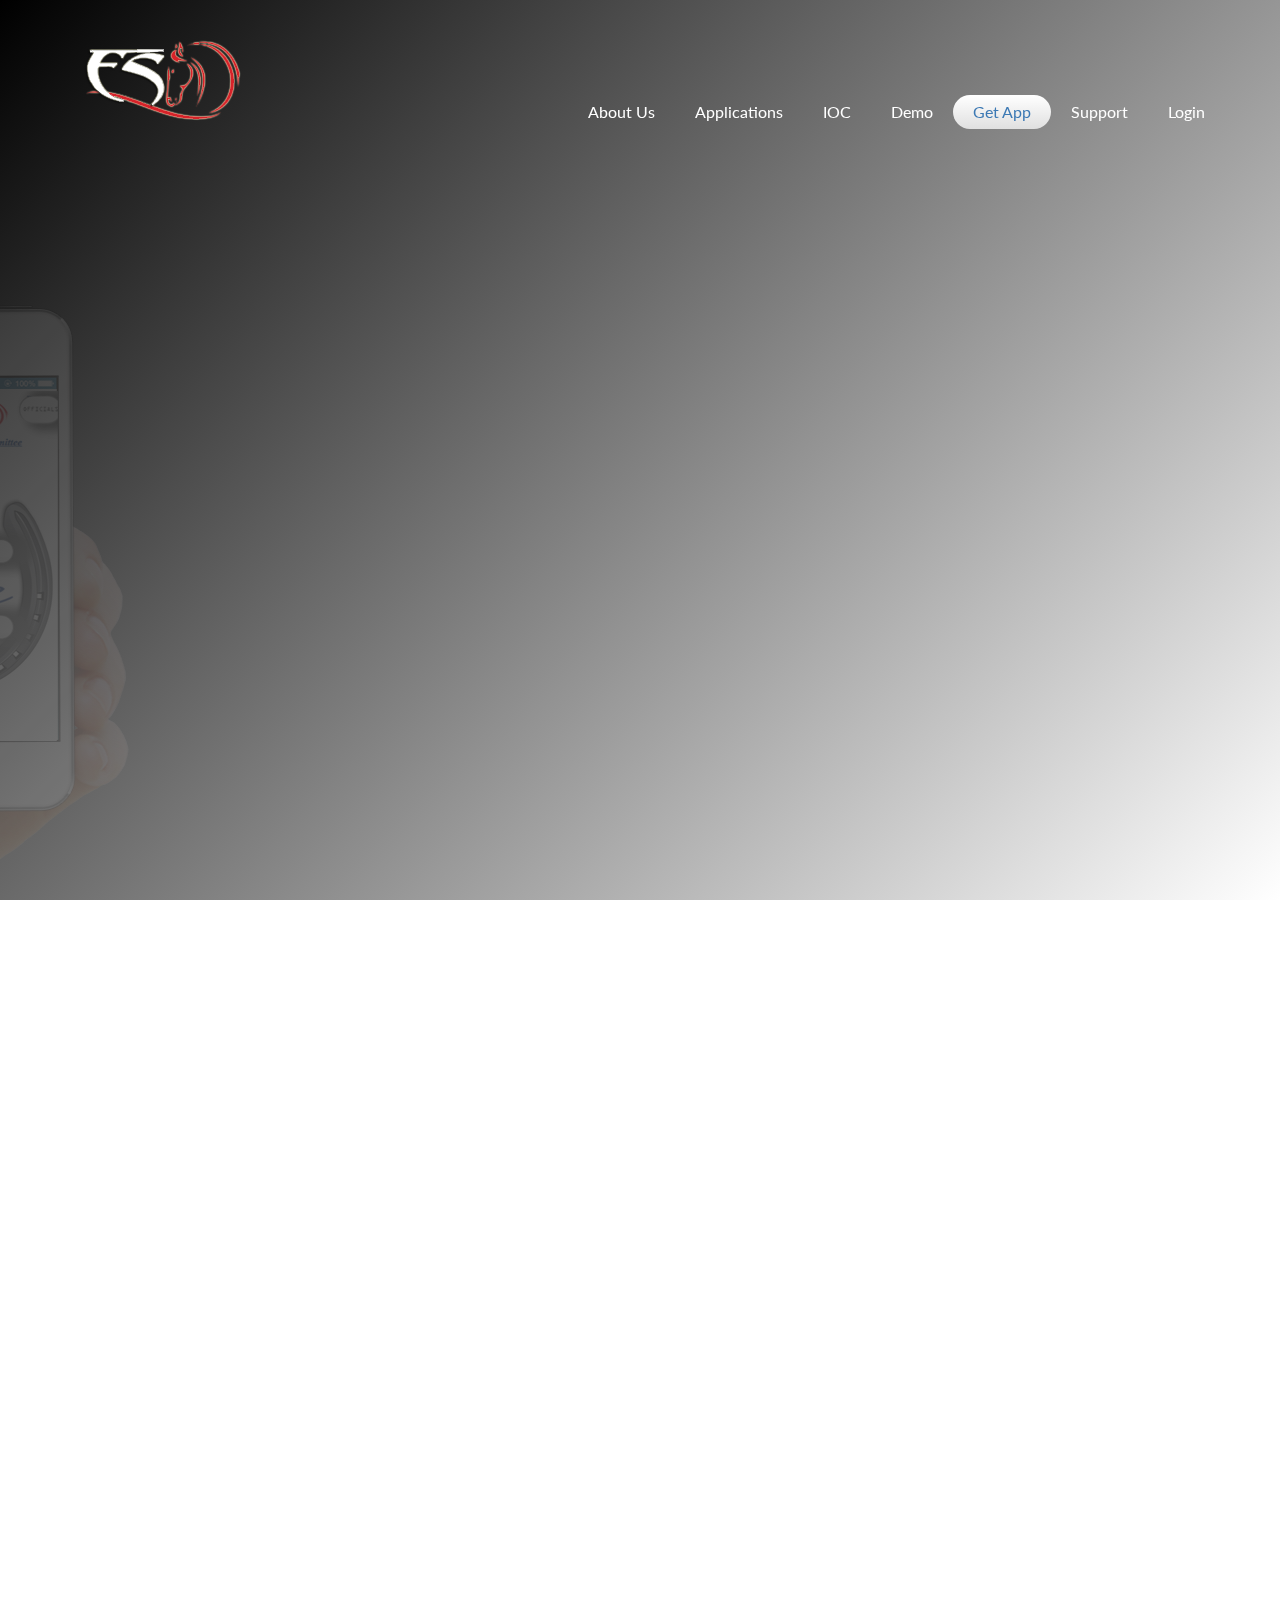
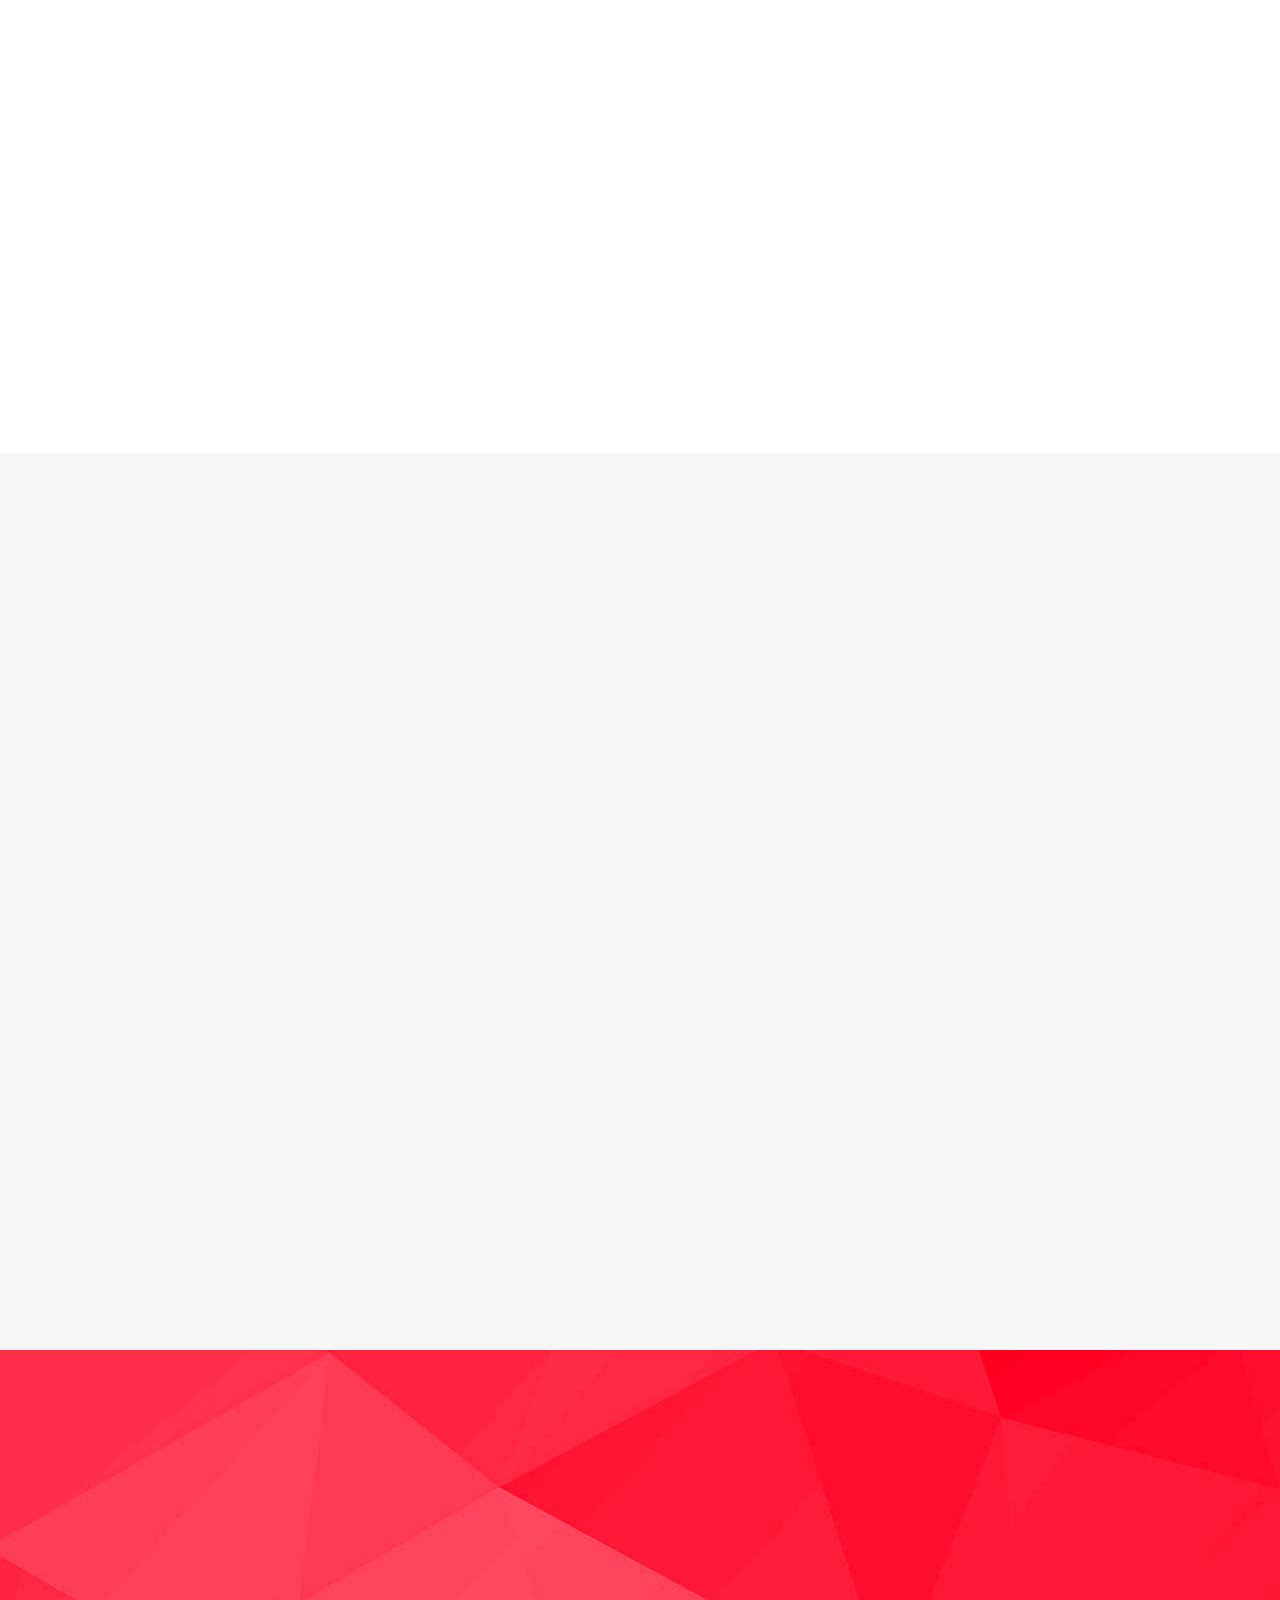
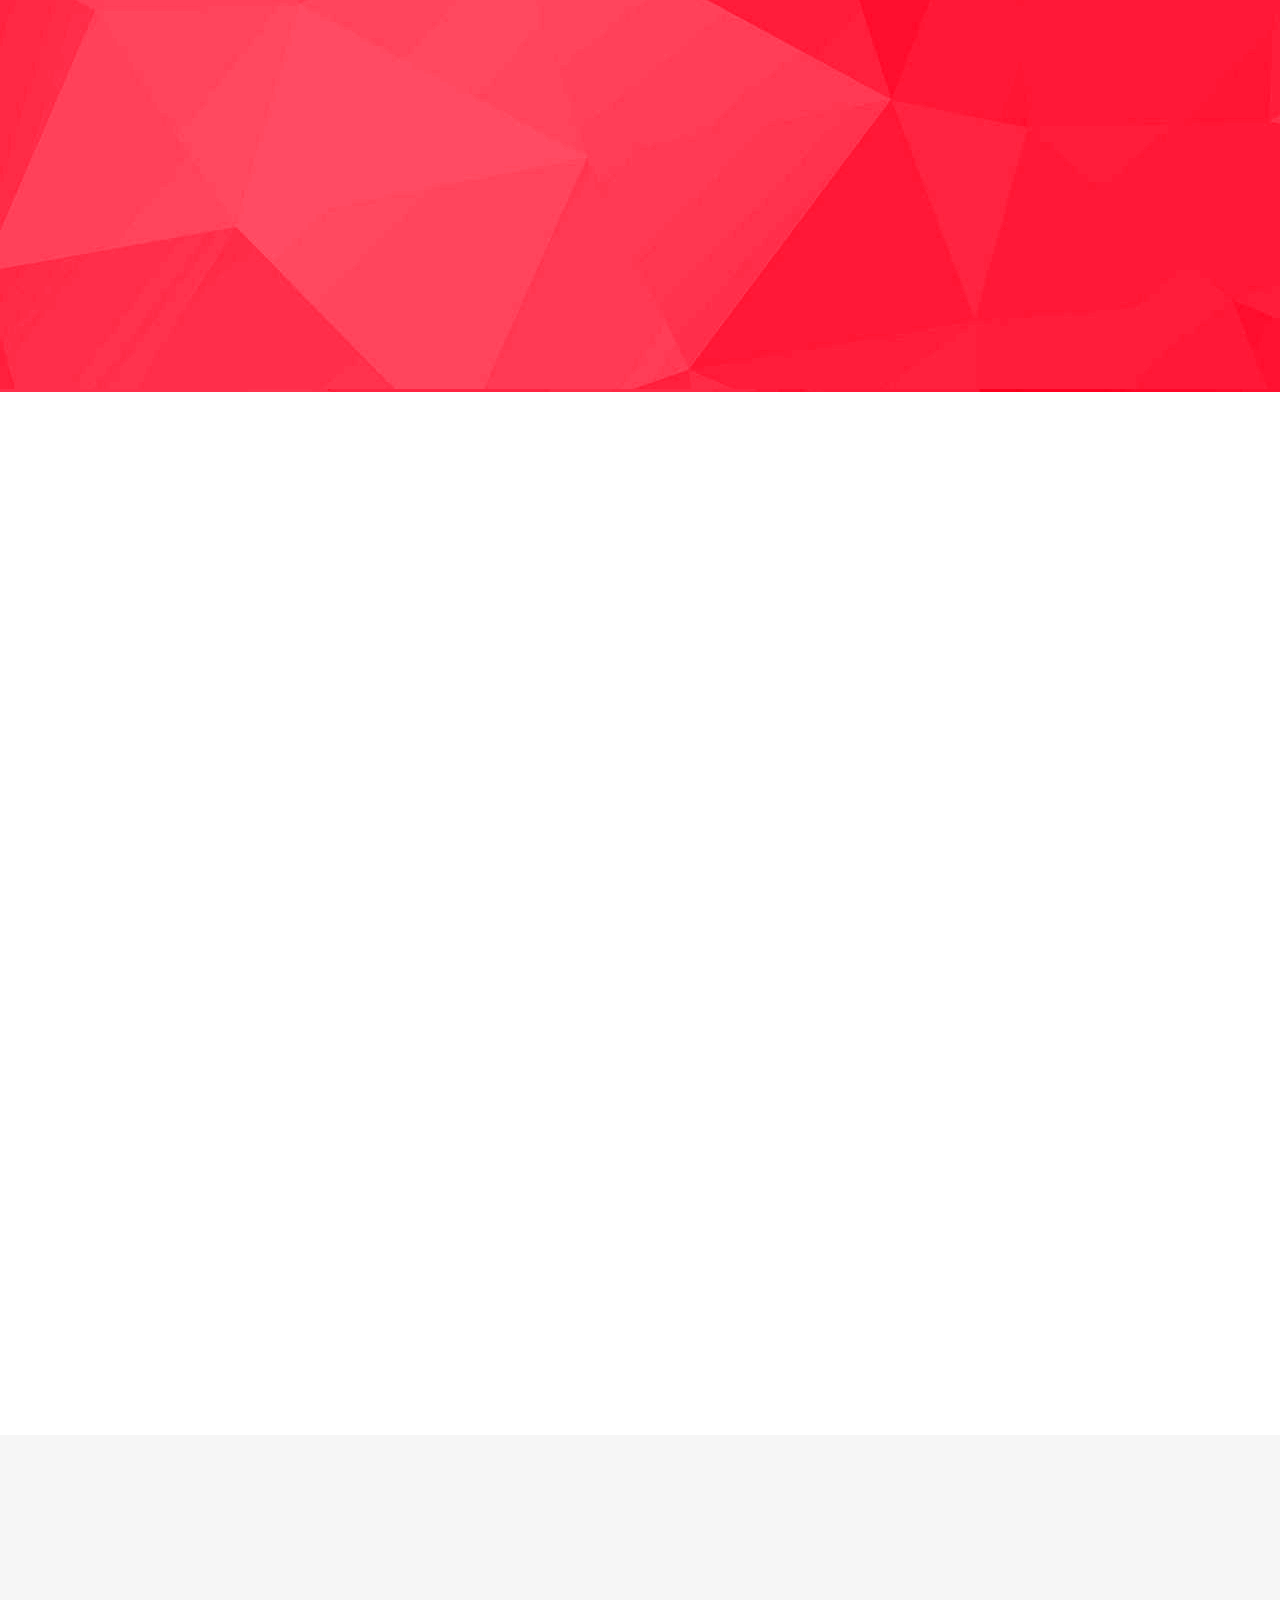
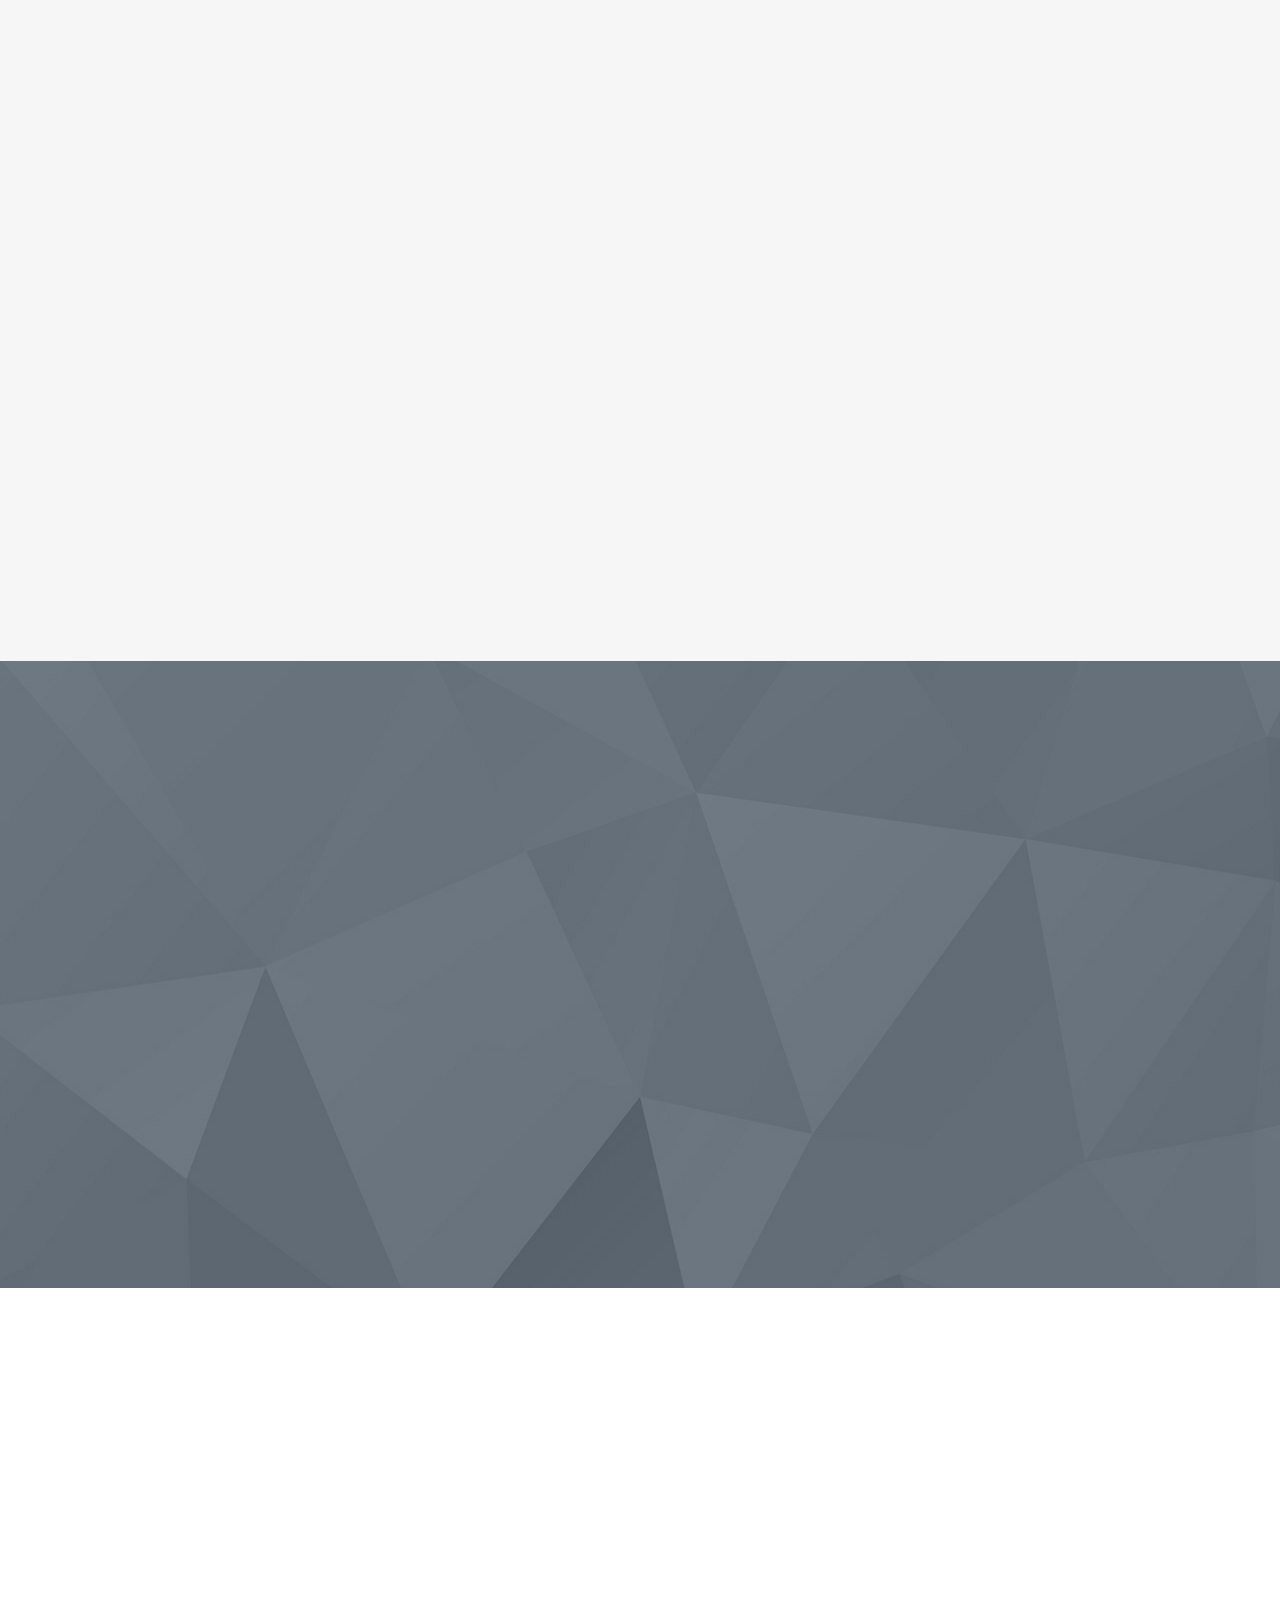
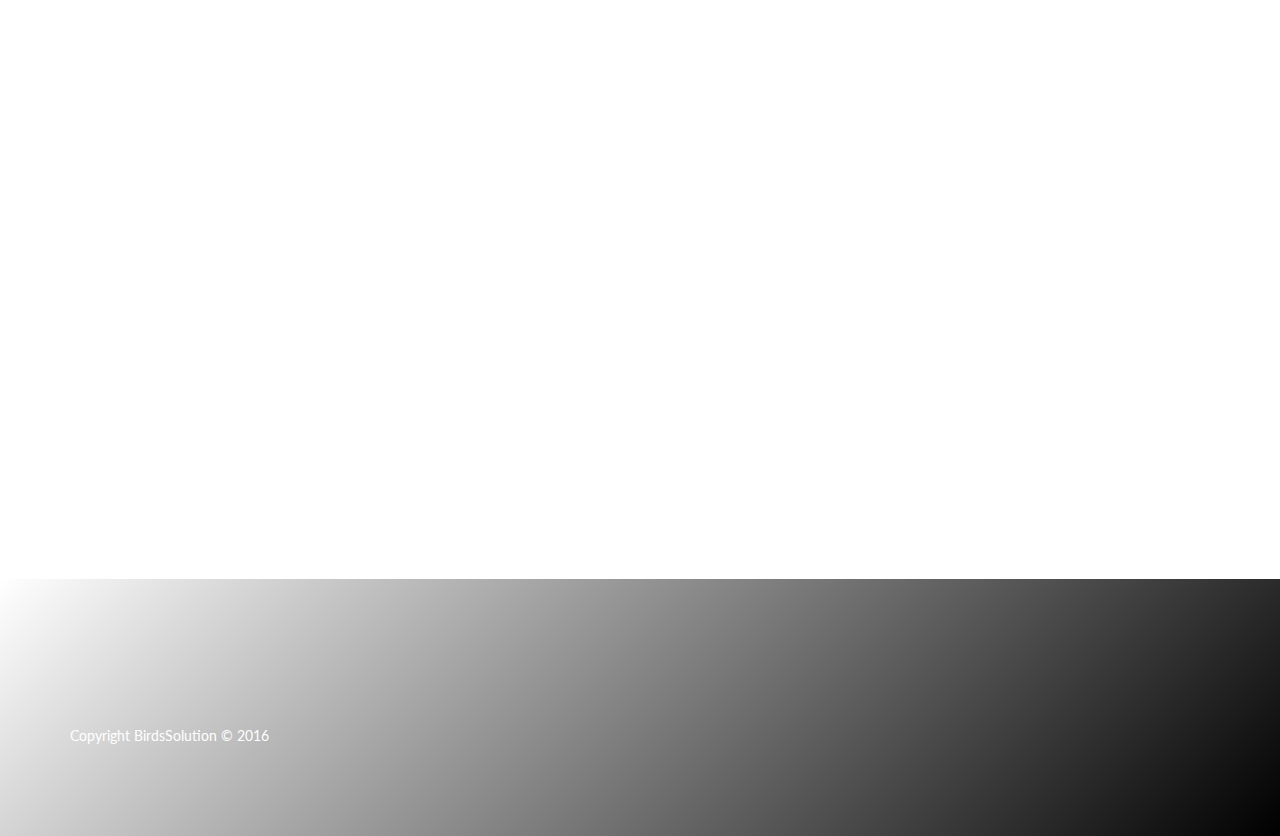
==== index.html @ c618cc0b "initialcommit" ====
<!doctype html>
<!--[if lt IE 7]><html lang="en" class="no-js ie6"><![endif]-->
<!--[if IE 7]><html lang="en" class="no-js ie7"><![endif]-->
<!--[if IE 8]><html lang="en" class="no-js ie8"><![endif]-->
<!--[if gt IE 8]><!-->
<html lang="en" class="no-js">
<!--<![endif]-->

<head>
    <meta charset="UTF-8">
    <title>Equine solutions</title>
    <meta name="viewport" content="width=device-width, initial-scale=1.0, maximum-scale=1.0, user-scalable=no">
    <meta http-equiv="X-UA-Compatible" content="IE=edge,chrome=1" />
    <link rel="shortcut icon" href="favicon.png">

    <link rel="stylesheet" href="css/bootstrap.css">
    
    <link rel="stylesheet" href="css/animate.css">
    <link rel="stylesheet" href="css/font-awesome.min.css">
    <link rel="stylesheet" href="css/slick.css">
    <link rel="stylesheet" href="js/rs-plugin/css/settings.css">

    <link rel="stylesheet" href="css/freeze.css">
    <style type="text/css">
    .no-js body .wrapper #about .container .row {
	text-align: justify;
}
    </style>
    <script type="text/javascript" src="js/modernizr.custom.32033.js"></script>

    <!--[if lt IE 9]>
      <script src="https://oss.maxcdn.com/libs/html5shiv/3.7.0/html5shiv.js"></script>
      <script src="https://oss.maxcdn.com/libs/respond.js/1.4.2/respond.min.js"></script>
    <![endif]-->
    
</head>

<body>

    <div class="pre-loader">
        <div class="load-con">
            <img src="img/freeze/logo.png" class="animated fadeInDown" alt="">
            <div class="spinner">
              <div class="bounce1"></div>
              <div class="bounce2"></div>
              <div class="bounce3"></div>
            </div>
        </div>
    </div>
   
    <header>
        
        <nav class="navbar navbar-default navbar-fixed-top" role="navigation">
                <div class="container">
                    <!-- Brand and toggle get grouped for better mobile display -->
                    <div class="navbar-header">
                        <button type="button" class="navbar-toggle" data-toggle="collapse" data-target="#bs-example-navbar-collapse-1">
                            <span class="fa fa-bars fa-lg"></span>
                        </button>
                        <a class="navbar-brand" href="index.html">
                            <img src="img/freeze/logo.png" alt="" class="logo">
                        </a>
                    </div>

                    <!-- Collect the nav links, forms, and other content for toggling -->
                    <div class="collapse navbar-collapse" id="bs-example-navbar-collapse-1">

                        <ul class="nav navbar-nav navbar-right">
                            <li><a href="#about">About Us</a>
                            </li>
                            <li><a href="#ioc">Applications</a>
                            </li>
                            <li class="dropdown"><a class="dropdown-toggle" data-toggle="dropdown">IOC</a>
                            <ul  class="dropdown-menu">
                            <li><a href="#features">IOC Features</a>
                            </li>
                            <li><a href="#reviews">IOC Shows</a>
                            </li>
                            <li><a href="#screens">IOC Screens</a>
                            </li>
                            </ul>
                            </li>
                            <li><a href="#demo">demo</a>
                            </li>
                            <li><a class="getApp" href="#getApp">get app</a>
                            </li>
                            <li><a href="#support">support</a>
                            </li>
                             <li><a href="ioc.myddns.me/fmi/webd/ioc" target="_blank">Login</a>
                            </li>
                        </ul>
                    </div>
                    <!-- /.navbar-collapse -->
                </div>
                <!-- /.container-->
        </nav>

        
        <!--RevSlider-->
        <div class="tp-banner-container">
            <div class="tp-banner" >
                <ul>
                    <!-- SLIDE  -->
                    <li data-transition="fade" data-slotamount="7" data-masterspeed="1500" >
                        <!-- MAIN IMAGE -->
                        <img src="img/transparent.png"  alt="slidebg1"  data-bgfit="cover" data-bgposition="left top" data-bgrepeat="no-repeat">
                        <!-- LAYERS -->
                        <!-- LAYER NR. 1 -->
                        <div class="tp-caption lfl fadeout hidden-xs"
                            data-x="left"
                            data-y="bottom"
                            data-hoffset="30"
                            data-voffset="0"
                            data-speed="500"
                            data-start="700"
                            data-easing="Power4.easeOut">
                            <img src="img/freeze/Slides/hand-freeze.png" alt="">
                        </div>

                        <div class="tp-caption lfl fadeout visible-xs"
                            data-x="left"
                            data-y="bottom"
                            data-hoffset="700"
                            data-voffset="0"
                            data-speed="500"
                            data-start="700"
                            data-easing="Power4.easeOut">
                            <img src="img/freeze/iphone-freeze.png" alt="">
                        </div>

                        <div class="tp-caption large_white_bold sft" data-x="550" data-y="center" data-hoffset="0" data-voffset="-80" data-speed="500" data-start="1200" data-easing="Power4.easeOut">
                            Equine
                        </div>
                        <div class="tp-caption large_white_light sfr" data-x="770" data-y="center" data-hoffset="0" data-voffset="-80" data-speed="500" data-start="1400" data-easing="Power4.easeOut">
                            Solutions
                        </div>
                        <div class="tp-caption large_white_light sfb" data-x="550" data-y="center" data-hoffset="0" data-voffset="0" data-speed="1000" data-start="1500" data-easing="Power4.easeOut">
                            
                        </div>

                        <div class="tp-caption sfb hidden-xs" data-x="550" data-y="center" data-hoffset="0" data-voffset="85" data-speed="1000" data-start="1700" data-easing="Power4.easeOut">
                            <a href="#about" class="btn btn-primary inverse btn-lg">LEARN MORE</a>
                        </div>
                  

                    </li>
                    <!-- SLIDE 2 -->
                    <li data-transition="zoomout" data-slotamount="7" data-masterspeed="1000" >
                        <!-- MAIN IMAGE -->
                        <img src="img/transparent.png"  alt="slidebg1"  data-bgfit="cover" data-bgposition="left top" data-bgrepeat="no-repeat">
                        <!-- LAYERS -->
                        <!-- LAYER NR. 1 -->
                        <div class="tp-caption lfb fadeout hidden-xs"
                            data-x="center"
                            data-y="center"
                            data-hoffset="0"
                            data-voffset="0"
                            data-speed="1000"
                            data-start="700"
                            data-easing="Power4.easeOut">
                            <img src="img/freeze/Slides/freeze-slide2.png" alt="">
                        </div>

                        
                        <div class="tp-caption large_white_light sft" data-x="left" data-y="250" data-hoffset="0" data-voffset="0" data-speed="1000" data-start="1400" data-easing="Power4.easeOut">
                         <p> Our Partner Success</p> 
                        </div>
                           <div  class="tp-caption sfb hidden-xs" data-x="700" data-y="center" data-hoffset="0" data-voffset="85" data-speed="1000" data-start="1700" data-easing="Power4.easeOut">
                            <a href="www.serc.ae" target="_blank" class="btn btn-primary inverse btn-lg">LEARN MORE</a>
                        </div>
                        
                    </li>

                    <!-- SLIDE 3 -->
                    <li data-transition="zoomout" data-slotamount="7" data-masterspeed="1000" >
                        <!-- MAIN IMAGE -->
                        <img src="img/freeze/Slides/black-horse-png-19.png" alt="slidebg1"  data-bgfit="cover" data-bgposition="left top" data-bgrepeat="no-repeat">
                        <!-- LAYERS -->
                        <!-- LAYER NR. 1 -->
                 
                   
 
                        <div class="tp-caption lfb visible-xs" data-x="center" data-y="center" data-hoffset="0" data-voffset="400" data-speed="1000" data-start="1200" data-easing="Power4.easeOut">
                            
                        </div>

                        
                        <div class="tp-caption mediumlarge_light_white sfl hidden-xs" data-x="left" data-y="center" data-hoffset="0" data-voffset="-50" data-speed="1000" data-start="1000" data-easing="Power4.easeOut">
                          All in one to Manage & Monitor your show 
                        </div>
                        <div class="tp-caption mediumlarge_light_white sft hidden-xs" data-x="left" data-y="center" data-hoffset="0" data-voffset="0" data-speed="1000" data-start="1200" data-easing="Power4.easeOut">
                          In Smart, Effictive & Efficient way
                        </div>
                    

                        <div class="tp-caption lfl hidden-xs" data-x="left" data-y="center" data-hoffset="0" data-voffset="160" data-speed="1000" data-start="1800" data-easing="Power4.easeOut">
                           
                        </div>
                        
                        
                    </li>
                    
                </ul>
            </div>
        </div>


    </header>


    <div class="wrapper">

        

        <section id="about">
            <div class="container">
                
                <div class="section-heading scrollpoint sp-effect3">
                    <h1>About Us</h1>
                    <div class="divider"></div>
                 <p>  Equine Solutions was established in 2014 in Cairo, Egypt to develop software and applications to serve the equine field in administration. It was founded by a group of equestrians with more than 20 years professional experience in organising equestrian events and managing sports affairs. Our mission is offering new technologies packed with excellent quality of support to serve those in Sport Management (Shows organising, Federations, Clubs & Riders). Our VISION is to get rid of paperwork and switch to the paperless environment via this flagship technology.
 </p>
                </div>

                <div class="row">
             


                  <div  id="ioc" class="col-md-4 col-sm-4 col-xs-6">
                        <div class="about-item scrollpoint sp-effect2">
                            <i class="fa fa-download fa-2x"></i>
                            <h3>IOC</h3>
                            <p>This system covers the smallest details in the art of administrating the International Equestrian Championships. The systems stages are that of pure simplicity negating the need for experts and eradicating the possibility of errors. 
FEI imported entry though to the veterinary inspection and rider declarations to the start list order and results reports including prize money calculations to facilitate show tracking. <br>
The mobile app keeps organisers and riders updated by self login managing accounts from the show. 
IOC complies with all FEI articles so just one step to select an article and it will calculate the results and prize money. With printable statements for each rider via the finance module and sell your service and products to the riders in easy controllable way


</p>
                        </div>
                    </div>
                    
                    <div class="col-md-4 col-sm-4 col-xs-6" >
                        <div class="about-item scrollpoint sp-effect5">
                            <i class="fa fa-users fa-2x"></i>
                            <h3>INF</h3>
                            <p>This application is designed specifically to manage the affairs of the Federation, Clubs and to organise the calendar of National competitions. <br>
Starting from registration of Clubs, horses, Officials and riders to publishing the league calendars and tracking every detail regarding horses data, riders and officials enabling publishing of results, league points and ranking online and handling all financials of competitions from subscription fees and all other services offered by the Federation. It is a web based and can be accessed by any internet user. The Application can be downloaded across all mobile platforms.
</p>
                        </div>
                    </div>
                     <div class="col-md-4 col-sm-4 col-xs-6" >
                        <div class="about-item scrollpoint sp-effect5">
                            <i class="fa fa-mobile fa-2x"></i>
                            <h3>Smart Stable</h3>
                            <p>Designed for equestrian clubs and centers that provide stabling for horses and offer products and services for owners such as veterinary treatment, feed…etc. 
You can create an account for each client so you can communicate and monitor accurate detailed information for transactions (products, services & livery). <br>
It enables the Club Manager to track and operate in-house livery availability, dates of departure and arrivals. It is easy to use reducing the need for experts with accurate printable reports for each account.
</p>
                        </div>
                    </div>
                  </div>
            </div>
        </section>

        <section id="features">
            <div class="container">
                <div class="section-heading scrollpoint sp-effect3">
                    <h1> IOC Features</h1>
                    <div class="divider"></div>
                    <p>Learn more about this feature packed App</p>
                </div>
                <div class="row">
                    <div class="col-md-4 col-sm-4 scrollpoint sp-effect1">
                        <div class="media media-left feature">
                            <a class="pull-right">
                                <i class="fa fa-cogs fa-2x"></i>
                            </a>
                            <div class="media-body">
                                <h3 class="media-heading">Easy set up</h3>
                            </div>
                        </div>
                        <div class="media media-left feature">
                            <a class="pull-right" >
                                <i class="fa fa-envelope fa-2x"></i>
                            </a>
                            <div class="media-body">
                                <h3 class="media-heading">Friendly interface</h3>
                            </div>
                        </div>
                        <div class="media media-left feature">
                            <a class="pull-right" >
                                <i class="fa fa-users fa-2x"></i>
                            </a>
                            <div class="media-body">
                                <h3 class="media-heading">No More paper</h3>
                            </div>
                        </div>
                        <div class="media media-left feature">
                            <a class="pull-right" >
                                <i class="fa fa-comments fa-2x"></i>
                            </a>
                            <div class="media-body">
                                <h3 class="media-heading">All conected </h3>
                            </div>
                        </div>
                        <div class="media media-left feature">
                            <a class="pull-right">
                                <i class="fa fa-calendar fa-2x"></i>
                            </a>
                            <div class="media-body">
                                <h3 class="media-heading">ALl FEI Rules </h3>
                            </div>
                        </div>
                    </div>
                    <div class="col-md-4 col-sm-4" >
                        <img src="img/freeze/iphone-freeze.png" class="img-responsive scrollpoint sp-effect5" alt="">
                    </div>
                    <div class="col-md-4 col-sm-4 scrollpoint sp-effect2">
                        <div class="media feature">
                            <a class="pull-left">
                                <i class="fa fa-map-marker fa-2x"></i>
                            </a>
                            <div class="media-body">
                                <h3 class="media-heading">Declaration through Mobile Application</h3>
                            </div>
                        </div>
                        <div class="media feature">
                            <a class="pull-left" >
                                <i class="fa fa-film fa-2x"></i>
                            </a>
                            <div class="media-body">
                                <h3 class="media-heading">Vet Inspection on IPAD</h3>
                            </div>
                        </div>
                        <div class="media feature">
                            <a class="pull-left">
                                <i class="fa fa-compass fa-2x"></i>
                            </a>
                            <div class="media-body">
                                <h3 class="media-heading">Track your Show by your phone</h3>
                            </div>
                        </div>
                        <div class="media feature">
                            <a class="pull-left" >
                                <i class="fa fa-picture-o fa-2x"></i>
                            </a>
                            <div class="media-body">
                                <h3 class="media-heading">Full Financial System </h3>
                            </div>
                        </div>
                        <div class="media active feature">
                            <a class="pull-left">
                                <i class="fa fa-plus fa-2x"></i>
                            </a>
                            <div class="media-body">
                                <h3 class="media-heading">And much more!</h3>
                            </div>
                        </div>
                    </div>
                </div>
            </div>
        </section>

        <section id="reviews">
            <div class="container">
                <div class="section-heading inverse scrollpoint sp-effect3">
                    <h1>IOC Shows</h1>
                    <div class="divider"></div>
                    <p>Shows we Operated</p>
                </div>
                <div class="row">
                    <div class="col-md-10 col-md-push-1 scrollpoint sp-effect3">
                        <div class="review-filtering">
                            <div class="review">
                                <div class="row">
                                    <div class="col-md-2">
                                        <div class="review-person">
                                            <img src="img/_8903969.png" alt="" class="img-responsive">
                                        </div>
                                    </div>
                                    <div class="col-md-10">
                                        <div class="review-comment">
                                            <h3>AL Ain International Show Jumping
CSI 3* W & CSI 1* </h3>
                                            <p>
                                               4- 6 February   2016
                                               
                                            </p>
                                        </div>
                                    </div>
                                </div>
                            </div>
                            <div class="review rollitin">
                                <div class="row">
                                    <div class="col-md-2">
                                        <div class="review-person">
                                            <img src="img/________5867190.jpg" alt="" class="img-responsive">
                                        </div>
                                    </div>
                                    <div class="col-md-10">
                                        <div class="review-comment">
                                            <h3>Sharjah Tour  -Sharjah Ruler Cup  CSI 3* , CSI 1* , CSI J Cat A , CSI 1* YH & CSI CH- A </h3>
                                            <p>
                                                21- 23 January  2016
                                              
                                            </p>
                                        </div>
                                    </div>
                                </div>
                            </div>
                            <div class="review rollitin">
                                <div class="row">
                                    <div class="col-md-2">
                                        <div class="review-person">
                                            <img src="img/________5867190.jpg" alt="" class="img-responsive">
                                        </div>
                                    </div>
                                    <div class="col-md-10">
                                        <div class="review-comment">
                                            <h3>Sharjah Tour  - CSI 3*W , CSI 1* , CSI J Cat A ,& CSI CH CSI 1* YH </h3>
                                            <p>
                                               14- 16 January  2016
                                              
                                            </p>
                                        </div>
                                    </div>
                                </div>
                            </div>
                            <div class="review rollitin">
                                <div class="row">
                                    <div class="col-md-2">
                                        <div class="review-person">
                                            <img src="img/___2515303.png" alt="" class="img-responsive">
                                        </div>
                                    </div>
                                    <div class="col-md-10">
                                        <div class="review-comment">
                                            <h3>Abu Dhabi 2016 CSI3*W  , CSI 1* YH  & CSI J Cat A- 7 Jan.</h3>
                                            <p>
                                               16 - 9 January 2016 
                                              
                                            </p>
                                        </div>
                                    </div>
                                </div>
                            </div>
                            <div class="review rollitin">
                                <div class="row">
                                    <div class="col-md-2">
                                        <div class="review-person">
                                            <img src="img/________5867190.jpg" alt="" class="img-responsive">
                                        </div>
                                    </div>
                                    <div class="col-md-10">
                                        <div class="review-comment">
                                            <h3>Sharjah Tour  
CSI2*  & CSI 1* YH - 31 Dec.</h3>
                                            <p>
                                               15 - 2 January 2016 
                                              
                                            </p>
                                        </div>
                                    </div>
                                </div>
                            </div>
                            <div class="review rollitin">
                                <div class="row">
                                    <div class="col-md-2">
                                        <div class="review-person">
                                            <img src="img/__1450938236 (1).png" alt="" class="img-responsive">
                                        </div>
                                    </div>
                                    <div class="col-md-10">
                                        <div class="review-comment">
                                            <h3>Al Ain Show Jumping Cup 2015 
CSI2</h3>
                                            <p>
                                                2015
                                              
                                            </p>
                                        </div>
                                    </div>
                                </div>
                            </div>
                            <div class="review rollitin">
                                <div class="row">
                                    <div class="col-md-2">
                                        <div class="review-person">
                                            <img src="img/__1232215.jpg" alt="" class="img-responsive">
                                        </div>
                                    </div>
                                    <div class="col-md-10">
                                        <div class="review-comment">
                                            <h3>Kingdom Of Saudi Arabia International Show Jumping Championship   
CSI5*W 2015</h3>
                                            <p>
                                               2-5 December 2015
                                              
                                            </p>
                                        </div>
                                    </div>
                                </div>
                            </div>
                            <div class="review rollitin">
                                <div class="row">
                                    <div class="col-md-2">
                                        <div class="review-person">
                                            <img src="img/__1232215.jpg" alt="" class="img-responsive">
                                        </div>
                                    </div>
                                    <div class="col-md-10">
                                        <div class="review-comment">
                                            <h3>Kingdom Of Saudi Arabia International Show Jumping Championship
CSI3*W  & CSI J 2015</h3>
                                            <p>
                                                25-28 November 2015
                                              
                                            </p>
                                        </div>
                                    </div>
                                </div>
                            </div>
                            
                            <div class="review rollitin">
                                <div class="row">
                                    <div class="col-md-2">
                                        <div class="review-person">
                                            <img src="img/__6942242.jpg" alt="" class="img-responsive">
                                        </div>
                                    </div>
                                    <div class="col-md-10">
                                        <div class="review-comment">
                                            <h3>Sharjah Tour - Sharjah Ruler Cup 
CSI 3* , CSI 1* , CSI J-B & CSI YH </h3>
                                            <p>
                                                22 -24 January 2015
                                               
                                            </p>
                                        </div>
                                    </div>
                                </div>
                            </div>
                        </div>
                    </div>
                </div>
            </div>
        </section>

        <section id="screens">
            <div class="container">

                <div class="section-heading scrollpoint sp-effect3">
                    <h1>IOC Application</h1>
                    <div class="divider"></div>
                    <p>See what’s included in the App</p>
                </div>

                <div class="filter scrollpoint sp-effect3">
                    <a href="javascript:void(0)" class="button js-filter-all active">All Screens</a>
                    <a href="javascript:void(0)" class="button js-filter-one">Declaration</a>
                    <a href="javascript:void(0)" class="button js-filter-two">Vet Check</a>
                    <a href="javascript:void(0)" class="button js-filter-three">Reports</a>
                    
                </div>
                <div class="slider filtering scrollpoint sp-effect5" >
                    <div class="one">
                        <img class="img-responsive" src="img/freeze/screens/profile.jpg" alt="">
                        <h4>Profile Page</h4>
                    </div>
                    <div class="two">
                        <img class="img-responsive" src="img/vet/vet1.jpg" alt="">
                        <h4>Vet. Check</h4>
                    </div>
                    <div class="three">
                        <img class="img-responsive" class="img-responsive" src="img/rep/rep.jpg" alt="">
                        <h4>Start list</h4>
                    </div>
                   
                    <div class="two">
                        <img class="img-responsive" src="img/vet/vet2.jpg" alt="">
                        <h4>Check Report</h4>
                    </div>
               
                    <div class="one">
                        <img class="img-responsive" src="img/dec/mobile1.jpg" alt="">
                        <h4>User Login</h4>
                    </div>
                    
                    <div class="three">
                        <img class="img-responsive" src="img/rep/rep1.jpg" alt="">
                        <h4>Score Sheet</h4>
                    </div>
                    <div class="one">
                        <img class="img-responsive"  src="img/dec/mobile3.jpg"  alt="">
                        <h4>Declaration</h4>
                    </div>
                    <div class="three">
                        <img class="img-responsive" src="img/rep/rep2.jpg" alt="">
                        <h4>Results</h4>
                    </div>
                    <div class="three">
                        <img class="img-responsive" src="img/rep/rep3.jpg" alt="">
                        <h4> Prize Money</h4>
                    </div>
                    
                     <div class="three">
                        <img class="img-responsive" src="img/rep/rep4.jpg" alt="">
                        <h4>Rider statment</h4>
                    </div>
                    <div class="three">
                        <img class="img-responsive" src="img/rep/rep5.jpg" alt="">
                        <h4>Invoice</h4>
                    </div>
                </div>
                
            </div>
        </section>

        <section id="demo">
            <div class="container">
                <div class="section-heading scrollpoint sp-effect3">
                    <h1>Demo</h1>
                    <div class="divider"></div>
                    <p>Take a closer look in more detail</p>
                </div>
                <div class="row">
                    <div class="col-md-8 col-md-offset-2 scrollpoint sp-effect2">
                        <div class="video-container" >
                            <iframe src="https://www.youtube.com/embed/Rtfn_AVfq6Y" frameborder="0" allowfullscreen></iframe>
                        </div>
                    </div>
                </div>
            </div>
        </section>

        <section id="getApp">
            <div class="container-fluid">
                <div class="section-heading inverse scrollpoint sp-effect3">
                    <h1>Get App</h1>
                    <div class="divider"></div>
                    <p>We make equestrian competitions simple</p>
                </div>
                
                <div class="row">
                    <div class="col-md-12">
                        <div class="hanging-phone scrollpoint sp-effect2 hidden-xs">
                            <img src="img/freeze/freeze-angled2.png" alt="">
                        </div>
                        <div class="platforms">
                            <a href="http://d2wuvg8krwnvon.cloudfront.net/appfile/160c5ff866f0.apk" class="btn btn-primary inverse scrollpoint sp-effect1">
                                <i class="fa fa-android fa-3x pull-left"></i>
                                <span>Download for</span><br>
                                <b>Android</b>
                            </a>
                            
                                <a href="http://snappy.appypie.com/user/download-plist/appId/160c5ff866f0
" class="btn btn-primary inverse scrollpoint sp-effect2">
                                    <i class="fa fa-apple fa-3x pull-left"></i>
                                    <span>Download for</span><br>
                                    <b>Apple IOS</b>
                                </a>
                        </div>

                    </div>
                </div>

                

            </div>
        </section>

        <section id="support" class="doublediagonal">
            <div class="container">
                <div class="section-heading scrollpoint sp-effect3">
                    <h1>Support</h1>
                    <div class="divider"></div>
                    <p>For more info and support, contact us!</p>
                </div>
                <div class="row">
                    <div class="col-md-12">
                        <div class="row">
                            <div class="col-md-8 col-sm-8 scrollpoint sp-effect1">
                               <iframe src="https://www.google.com/maps/embed?pb=!1m18!1m12!1m3!1d3453.0696492683114!2d31.319822315115562!3d30.063537981875317!2m3!1f0!2f0!3f0!3m2!1i1024!2i768!4f13.1!3m3!1m2!1s0x0%3A0x0!2zMzDCsDAzJzQ4LjciTiAzMcKwMTknMTkuMiJF!5e0!3m2!1sen!2seg!4v1478440306553" width="600" height="450" frameborder="0" style="border:0" allowfullscreen></iframe>
                            </div>
                            <div class="col-md-4 col-sm-4 contact-details scrollpoint sp-effect2">
                                <div class="media">
                                    <a class="pull-left" href="#" >
                                        <i class="fa fa-map-marker fa-2x"></i>
                                    </a>
                                    <div class="media-body">
                                        <h4 class="media-heading">52 Yousef Abas St, Nasr City, Cairo, EGYPT. 1st Floor Office no.12</h4>
                                    </div>
                                </div>
                                <div class="media">
                                    <a class="pull-left" href="#" >
                                        <i class="fa fa-envelope fa-2x"></i>
                                    </a>
                                    <div class="media-body">
                                        <h4 class="media-heading">
                                            <a href="mailto:ioc@equine-solutions.com">ioc@equine-solutions.com</a>
                                        </h4>
                                    </div>
                                </div>
                            </div>
                        </div>
                    </div>
                </div>
            </div>
        </section>

        <footer>
            <div class="container">
                <a href="#" class="scrollpoint sp-effect3">
                    <img src="img/freeze/logo.png" alt="" class="logo">
                </a>
               
                <div class="rights">
                    <p>Copyright BirdsSolution &copy; 2016</p>
                  
                </div>
            </div>
        </footer>

    </div>
    <script src="js/jquery-1.11.1.min.js"></script>
    <script src="js/bootstrap.min.js"></script>
    <script src="js/slick.min.js"></script>
    <script src="js/placeholdem.min.js"></script>
    <script src="js/rs-plugin/js/jquery.themepunch.plugins.min.js"></script>
    <script src="js/rs-plugin/js/jquery.themepunch.revolution.min.js"></script>
    <script src="js/waypoints.min.js"></script>
    <script src="js/scripts.js"></script>

    <script>
        $(document).ready(function() {
            appMaster.preLoader();
        });
    </script>

</body>

</html>
---- js/rs-plugin/css/settings.css ----
/*-----------------------------------------------------------------------------

	-	Revolution Slider 4.1 Captions -

		Screen Stylesheet

version:   	1.4.5
date:      	27/11/13
author:		themepunch
email:     	info@themepunch.com
website:   	http://www.themepunch.com
-----------------------------------------------------------------------------*/



/*************************
	-	CAPTIONS	-
**************************/

.tp-hide-revslider,.tp-caption.tp-hidden-caption	{	visibility:hidden !important; display:none !important;}


.tp-caption { z-index:1; white-space:nowrap}

.tp-caption-demo .tp-caption	{	position:relative !important; display:inline-block; margin-bottom:10px; margin-right:20px !important;}


.tp-caption.whitedivider3px {

	color: #000000;
	text-shadow: none;
	background-color: rgb(255, 255, 255);
	background-color: rgba(255, 255, 255, 1);
	text-decoration: none;
	min-width: 408px;
	min-height: 3px;
	background-position: initial initial;
	background-repeat: initial initial;
	border-width: 0px;
	border-color: #000000;
	border-style: none;
}


.tp-caption.finewide_large_white {
color:#ffffff;
text-shadow:none;
font-size:60px;
line-height:60px;
font-weight:300;
font-family:"Open Sans", sans-serif;
background-color:transparent;
text-decoration:none;
text-transform:uppercase;
letter-spacing:8px;
border-width:0px;
border-color:rgb(0, 0, 0);
border-style:none;
}

.tp-caption.whitedivider3px {
color:#000000;
text-shadow:none;
background-color:rgb(255, 255, 255);
background-color:rgba(255, 255, 255, 1);
text-decoration:none;
font-size:0px;
line-height:0;
min-width:468px;
min-height:3px;
border-width:0px;
border-color:rgb(0, 0, 0);
border-style:none;
}

.tp-caption.finewide_medium_white {
color:#ffffff;
text-shadow:none;
font-size:37px;
line-height:37px;
font-weight:300;
font-family:"Open Sans", sans-serif;
background-color:transparent;
text-decoration:none;
text-transform:uppercase;
letter-spacing:5px;
border-width:0px;
border-color:rgb(0, 0, 0);
border-style:none;
}

.tp-caption.boldwide_small_white {
font-size:25px;
line-height:25px;
font-weight:800;
font-family:"Open Sans", sans-serif;
color:rgb(255, 255, 255);
text-decoration:none;
background-color:transparent;
text-shadow:none;
text-transform:uppercase;
letter-spacing:5px;
border-width:0px;
border-color:rgb(0, 0, 0);
border-style:none;
}

.tp-caption.whitedivider3px_vertical {
color:#000000;
text-shadow:none;
background-color:rgb(255, 255, 255);
background-color:rgba(255, 255, 255, 1);
text-decoration:none;
font-size:0px;
line-height:0;
min-width:3px;
min-height:130px;
border-width:0px;
border-color:rgb(0, 0, 0);
border-style:none;
}

.tp-caption.finewide_small_white {
color:#ffffff;
text-shadow:none;
font-size:25px;
line-height:25px;
font-weight:300;
font-family:"Open Sans", sans-serif;
background-color:transparent;
text-decoration:none;
text-transform:uppercase;
letter-spacing:5px;
border-width:0px;
border-color:rgb(0, 0, 0);
border-style:none;
}

.tp-caption.finewide_verysmall_white_mw {
font-size:13px;
line-height:25px;
font-weight:400;
font-family:"Open Sans", sans-serif;
color:#ffffff;
text-decoration:none;
background-color:transparent;
text-shadow:none;
text-transform:uppercase;
letter-spacing:5px;
max-width:470px;
white-space:normal !important;
border-width:0px;
border-color:rgb(0, 0, 0);
border-style:none;
}

.tp-caption.lightgrey_divider {
text-decoration:none;
background-color:rgb(235, 235, 235);
background-color:rgba(235, 235, 235, 1);
width:370px;
height:3px;
background-position:initial initial;
background-repeat:initial initial;
border-width:0px;
border-color:rgb(34, 34, 34);
border-style:none;
}

.tp-caption.finewide_large_white {
color: #FFF;
text-shadow: none;
font-size: 60px;
line-height: 60px;
font-weight: 300;
font-family: "Open Sans", sans-serif;
background-color: rgba(0, 0, 0, 0);
text-decoration: none;
text-transform: uppercase;
letter-spacing: 8px;
border-width: 0px;
border-color: #000;
border-style: none;
}

.tp-caption.finewide_medium_white {
color: #FFF;
text-shadow: none;
font-size: 34px;
line-height: 34px;
font-weight: 300;
font-family: "Open Sans", sans-serif;
background-color: rgba(0, 0, 0, 0);
text-decoration: none;
text-transform: uppercase;
letter-spacing: 5px;
border-width: 0px;
border-color: #000;
border-style: none;
}

.tp-caption.huge_red {
position:absolute;
color:rgb(223,75,107);
font-weight:400;
font-size:150px;
line-height:130px;
font-family: 'Oswald', sans-serif;
margin:0px;
border-width:0px;
border-style:none;
white-space:nowrap;
background-color:rgb(45,49,54);
padding:0px;
}

.tp-caption.middle_yellow {
position:absolute;
color:rgb(251,213,114);
font-weight:600;
font-size:50px;
line-height:50px;
font-family: 'Open Sans', sans-serif;
margin:0px;
border-width:0px;
border-style:none;
white-space:nowrap;
}

.tp-caption.huge_thin_yellow {
	position:absolute;
color:rgb(251,213,114);
font-weight:300;
font-size:90px;
line-height:90px;
font-family: 'Open Sans', sans-serif;
margin:0px;
letter-spacing: 20px;
border-width:0px;
border-style:none;
white-space:nowrap;
}

.tp-caption.big_dark {
position:absolute;
color:#333;
font-weight:700;
font-size:70px;
line-height:70px;
font-family:"Open Sans";
margin:0px;
border-width:0px;
border-style:none;
white-space:nowrap;
}

.tp-caption.medium_dark {
position:absolute;
color:#333;
font-weight:300;
font-size:40px;
line-height:40px;
font-family:"Open Sans";
margin:0px;
letter-spacing: 5px;
border-width:0px;
border-style:none;
white-space:nowrap;
}


.tp-caption.medium_grey {
position:absolute;
color:#fff;
text-shadow:0px 2px 5px rgba(0, 0, 0, 0.5);
font-weight:700;
font-size:20px;
line-height:20px;
font-family:Arial;
padding:2px 4px;
margin:0px;
border-width:0px;
border-style:none;
background-color:#888;
white-space:nowrap;
}

.tp-caption.small_text {
position:absolute;
color:#fff;
text-shadow:0px 2px 5px rgba(0, 0, 0, 0.5);
font-weight:700;
font-size:14px;
line-height:20px;
font-family:Arial;
margin:0px;
border-width:0px;
border-style:none;
white-space:nowrap;
}

.tp-caption.medium_text {
position:absolute;
color:#fff;
text-shadow:0px 2px 5px rgba(0, 0, 0, 0.5);
font-weight:700;
font-size:20px;
line-height:20px;
font-family:Arial;
margin:0px;
border-width:0px;
border-style:none;
white-space:nowrap;
}


.tp-caption.large_bold_white_25 {
font-size:55px;
line-height:65px;
font-weight:700;
font-family:"Open Sans";
color:#fff;
text-decoration:none;
background-color:transparent;
text-align:center;
text-shadow:#000 0px 5px 10px;
border-width:0px;
border-color:rgb(255, 255, 255);
border-style:none;
}

.tp-caption.medium_text_shadow {
font-size:25px;
line-height:25px;
font-weight:600;
font-family:"Open Sans";
color:#fff;
text-decoration:none;
background-color:transparent;
text-align:center;
text-shadow:#000 0px 5px 10px;
border-width:0px;
border-color:rgb(255, 255, 255);
border-style:none;
}

.tp-caption.large_text {
position:absolute;
color:#fff;
text-shadow:0px 2px 5px rgba(0, 0, 0, 0.5);
font-weight:700;
font-size:40px;
line-height:40px;
font-family:Arial;
margin:0px;
border-width:0px;
border-style:none;
white-space:nowrap;
}

.tp-caption.medium_bold_grey {
font-size:30px;
line-height:30px;
font-weight:800;
font-family:"Open Sans";
color:rgb(102, 102, 102);
text-decoration:none;
background-color:transparent;
text-shadow:none;
margin:0px;
padding:1px 4px 0px;
border-width:0px;
border-color:rgb(255, 214, 88);
border-style:none;
}

.tp-caption.very_large_text {
position:absolute;
color:#fff;
text-shadow:0px 2px 5px rgba(0, 0, 0, 0.5);
font-weight:700;
font-size:60px;
line-height:60px;
font-family:Arial;
margin:0px;
border-width:0px;
border-style:none;
white-space:nowrap;
letter-spacing:-2px;
}

.tp-caption.very_big_white {
position:absolute;
color:#fff;
text-shadow:none;
font-weight:800;
font-size:60px;
line-height:60px;
font-family:Arial;
margin:0px;
border-width:0px;
border-style:none;
white-space:nowrap;
padding:0px 4px;
padding-top:1px;
background-color:#000;
}

.tp-caption.very_big_black {
position:absolute;
color:#000;
text-shadow:none;
font-weight:700;
font-size:60px;
line-height:60px;
font-family:Arial;
margin:0px;
border-width:0px;
border-style:none;
white-space:nowrap;
padding:0px 4px;
padding-top:1px;
background-color:#fff;
}

.tp-caption.modern_medium_fat {
position:absolute;
color:#000;
text-shadow:none;
font-weight:800;
font-size:24px;
line-height:20px;
font-family:"Open Sans", sans-serif;
margin:0px;
border-width:0px;
border-style:none;
white-space:nowrap;
}

.tp-caption.modern_medium_fat_white {
position:absolute;
color:#fff;
text-shadow:none;
font-weight:800;
font-size:24px;
line-height:20px;
font-family:"Open Sans", sans-serif;
margin:0px;
border-width:0px;
border-style:none;
white-space:nowrap;
}

.tp-caption.modern_medium_light {
position:absolute;
color:#000;
text-shadow:none;
font-weight:300;
font-size:24px;
line-height:20px;
font-family:"Open Sans", sans-serif;
margin:0px;
border-width:0px;
border-style:none;
white-space:nowrap;
}

.tp-caption.modern_big_bluebg {
position:absolute;
color:#fff;
text-shadow:none;
font-weight:800;
font-size:30px;
line-height:36px;
font-family:"Open Sans", sans-serif;
padding:3px 10px;
margin:0px;
border-width:0px;
border-style:none;
background-color:#4e5b6c;
letter-spacing:0;
}

.tp-caption.modern_big_redbg {
position:absolute;
color:#fff;
text-shadow:none;
font-weight:300;
font-size:30px;
line-height:36px;
font-family:"Open Sans", sans-serif;
padding:3px 10px;
padding-top:1px;
margin:0px;
border-width:0px;
border-style:none;
background-color:#de543e;
letter-spacing:0;
}

.tp-caption.modern_small_text_dark {
position:absolute;
color:#555;
text-shadow:none;
font-size:14px;
line-height:22px;
font-family:Arial;
margin:0px;
border-width:0px;
border-style:none;
white-space:nowrap;
}

.tp-caption.boxshadow {
-moz-box-shadow:0px 0px 20px rgba(0, 0, 0, 0.5);
-webkit-box-shadow:0px 0px 20px rgba(0, 0, 0, 0.5);
box-shadow:0px 0px 20px rgba(0, 0, 0, 0.5);
}

.tp-caption.black {
color:#000;
text-shadow:none;
}

.tp-caption.noshadow {
text-shadow:none;
}

.tp-caption a {
color:#ff7302;
text-shadow:none;
-webkit-transition:all 0.2s ease-out;
-moz-transition:all 0.2s ease-out;
-o-transition:all 0.2s ease-out;
-ms-transition:all 0.2s ease-out;
}

.tp-caption a:hover {
color:#ffa902;
}

.tp-caption.thinheadline_dark {
position:absolute;
color:rgba(0,0,0,0.85);
text-shadow:none;
font-weight:300;
font-size:30px;
line-height:30px;
font-family:"Open Sans";
background-color:transparent;
}

.tp-caption.thintext_dark {
position:absolute;
color:rgba(0,0,0,0.85);
text-shadow:none;
font-weight:300;
font-size:16px;
line-height:26px;
font-family:"Open Sans";
background-color:transparent;
}

.tp-caption.medium_bg_red a {
	color: #fff;
    text-decoration: none;
}

.tp-caption.medium_bg_red a:hover {
	color: #fff;
    text-decoration: underline;
}

.tp-caption.smoothcircle {
font-size:30px;
line-height:75px;
font-weight:800;
font-family:"Open Sans";
color:rgb(255, 255, 255);
text-decoration:none;
background-color:rgb(0, 0, 0);
background-color:rgba(0, 0, 0, 0.498039);
padding:50px 25px;
text-align:center;
border-radius:500px 500px 500px 500px;
border-width:0px;
border-color:rgb(0, 0, 0);
border-style:none;
}

.tp-caption.largeblackbg {
font-size:50px;
line-height:70px;
font-weight:300;
font-family:"Open Sans";
color:rgb(255, 255, 255);
text-decoration:none;
background-color:rgb(0, 0, 0);
padding:0px 20px 5px;
text-shadow:none;
border-width:0px;
border-color:rgb(255, 255, 255);
border-style:none;
}

.tp-caption.largepinkbg {
position:absolute;
color:#fff;
text-shadow:none;
font-weight:300;
font-size:50px;
line-height:70px;
font-family:"Open Sans";
background-color:#db4360;
padding:0px 20px;
-webkit-border-radius:0px;
-moz-border-radius:0px;
border-radius:0px;
}

.tp-caption.largewhitebg {
position:absolute;
color:#000;
text-shadow:none;
font-weight:300;
font-size:50px;
line-height:70px;
font-family:"Open Sans";
background-color:#fff;
padding:0px 20px;
-webkit-border-radius:0px;
-moz-border-radius:0px;
border-radius:0px;
}

.tp-caption.largegreenbg {
position:absolute;
color:#fff;
text-shadow:none;
font-weight:300;
font-size:50px;
line-height:70px;
font-family:"Open Sans";
background-color:#67ae73;
padding:0px 20px;
-webkit-border-radius:0px;
-moz-border-radius:0px;
border-radius:0px;
}

.tp-caption.excerpt {
font-size:36px;
line-height:36px;
font-weight:700;
font-family:Arial;
color:#ffffff;
text-decoration:none;
background-color:rgba(0, 0, 0, 1);
text-shadow:none;
margin:0px;
letter-spacing:-1.5px;
padding:1px 4px 0px 4px;
width:150px;
white-space:normal !important;
height:auto;
border-width:0px;
border-color:rgb(255, 255, 255);
border-style:none;
}

.tp-caption.large_bold_grey {
font-size:60px;
line-height:60px;
font-weight:800;
font-family:"Open Sans";
color:rgb(102, 102, 102);
text-decoration:none;
background-color:transparent;
text-shadow:none;
margin:0px;
padding:1px 4px 0px;
border-width:0px;
border-color:rgb(255, 214, 88);
border-style:none;
}

.tp-caption.medium_thin_grey {
font-size:34px;
line-height:30px;
font-weight:300;
font-family:"Open Sans";
color:rgb(102, 102, 102);
text-decoration:none;
background-color:transparent;
padding:1px 4px 0px;
text-shadow:none;
margin:0px;
border-width:0px;
border-color:rgb(255, 214, 88);
border-style:none;
}

.tp-caption.small_thin_grey {
font-size:18px;
line-height:26px;
font-weight:300;
font-family:"Open Sans";
color:rgb(117, 117, 117);
text-decoration:none;
background-color:transparent;
padding:1px 4px 0px;
text-shadow:none;
margin:0px;
border-width:0px;
border-color:rgb(255, 214, 88);
border-style:none;
}

.tp-caption.lightgrey_divider {
text-decoration:none;
background-color:rgba(235, 235, 235, 1);
width:370px;
height:3px;
background-position:initial initial;
background-repeat:initial initial;
border-width:0px;
border-color:rgb(34, 34, 34);
border-style:none;
}

.tp-caption.large_bold_darkblue {
font-size:58px;
line-height:60px;
font-weight:800;
font-family:"Open Sans";
color:rgb(52, 73, 94);
text-decoration:none;
background-color:transparent;
border-width:0px;
border-color:rgb(255, 214, 88);
border-style:none;
}

.tp-caption.medium_bg_darkblue {
font-size:20px;
line-height:20px;
font-weight:800;
font-family:"Open Sans";
color:rgb(255, 255, 255);
text-decoration:none;
background-color:rgb(52, 73, 94);
padding:10px;
border-width:0px;
border-color:rgb(255, 214, 88);
border-style:none;
}

.tp-caption.medium_bold_red {
font-size:24px;
line-height:30px;
font-weight:800;
font-family:"Open Sans";
color:rgb(227, 58, 12);
text-decoration:none;
background-color:transparent;
padding:0px;
border-width:0px;
border-color:rgb(255, 214, 88);
border-style:none;
}

.tp-caption.medium_light_red {
font-size:21px;
line-height:26px;
font-weight:300;
font-family:"Open Sans";
color:rgb(227, 58, 12);
text-decoration:none;
background-color:transparent;
padding:0px;
border-width:0px;
border-color:rgb(255, 214, 88);
border-style:none;
}

.tp-caption.medium_bg_red {
font-size:20px;
line-height:20px;
font-weight:800;
font-family:"Open Sans";
color:rgb(255, 255, 255);
text-decoration:none;
background-color:rgb(227, 58, 12);
padding:10px;
border-width:0px;
border-color:rgb(255, 214, 88);
border-style:none;
}

.tp-caption.medium_bold_orange {
font-size:24px;
line-height:30px;
font-weight:800;
font-family:"Open Sans";
color:rgb(243, 156, 18);
text-decoration:none;
background-color:transparent;
border-width:0px;
border-color:rgb(255, 214, 88);
border-style:none;
}

.tp-caption.medium_bg_orange {
font-size:20px;
line-height:20px;
font-weight:800;
font-family:"Open Sans";
color:rgb(255, 255, 255);
text-decoration:none;
background-color:rgb(243, 156, 18);
padding:10px;
border-width:0px;
border-color:rgb(255, 214, 88);
border-style:none;
}

.tp-caption.grassfloor {
text-decoration:none;
background-color:rgba(160, 179, 151, 1);
width:4000px;
height:150px;
border-width:0px;
border-color:rgb(34, 34, 34);
border-style:none;
}

.tp-caption.large_bold_white {
font-size:58px;
line-height:60px;
font-weight:800;
font-family:"Open Sans";
color:rgb(255, 255, 255);
text-decoration:none;
background-color:transparent;
border-width:0px;
border-color:rgb(255, 214, 88);
border-style:none;
}

.tp-caption.medium_light_white {
font-size:30px;
line-height:36px;
font-weight:300;
font-family:"Open Sans";
color:rgb(255, 255, 255);
text-decoration:none;
background-color:transparent;
padding:0px;
border-width:0px;
border-color:rgb(255, 214, 88);
border-style:none;
}

.tp-caption.mediumlarge_light_white {
font-size:34px;
line-height:40px;
font-weight:300;
font-family:"Open Sans";
color:rgb(255, 255, 255);
text-decoration:none;
background-color:transparent;
padding:0px;
border-width:0px;
border-color:rgb(255, 214, 88);
border-style:none;
}

.tp-caption.mediumlarge_light_white_center {
font-size:34px;
line-height:40px;
font-weight:300;
font-family:"Open Sans";
color:#ffffff;
text-decoration:none;
background-color:transparent;
padding:0px 0px 0px 0px;
text-align:center;
border-width:0px;
border-color:rgb(255, 214, 88);
border-style:none;
}

.tp-caption.medium_bg_asbestos {
font-size:20px;
line-height:20px;
font-weight:800;
font-family:"Open Sans";
color:rgb(255, 255, 255);
text-decoration:none;
background-color:rgb(127, 140, 141);
padding:10px;
border-width:0px;
border-color:rgb(255, 214, 88);
border-style:none;
}

.tp-caption.medium_light_black {
font-size:30px;
line-height:36px;
font-weight:300;
font-family:"Open Sans";
color:rgb(0, 0, 0);
text-decoration:none;
background-color:transparent;
padding:0px;
border-width:0px;
border-color:rgb(255, 214, 88);
border-style:none;
}

.tp-caption.large_bold_black {
font-size:58px;
line-height:60px;
font-weight:800;
font-family:"Open Sans";
color:rgb(0, 0, 0);
text-decoration:none;
background-color:transparent;
border-width:0px;
border-color:rgb(255, 214, 88);
border-style:none;
}

.tp-caption.mediumlarge_light_darkblue {
font-size:34px;
line-height:40px;
font-weight:300;
font-family:"Open Sans";
color:rgb(52, 73, 94);
text-decoration:none;
background-color:transparent;
padding:0px;
border-width:0px;
border-color:rgb(255, 214, 88);
border-style:none;
}

.tp-caption.small_light_white {
font-size:17px;
line-height:28px;
font-weight:300;
font-family:"Open Sans";
color:rgb(255, 255, 255);
text-decoration:none;
background-color:transparent;
padding:0px;
border-width:0px;
border-color:rgb(255, 214, 88);
border-style:none;
}

.tp-caption.roundedimage {
border-width:0px;
border-color:rgb(34, 34, 34);
border-style:none;
}

.tp-caption.large_bg_black {
font-size:40px;
line-height:40px;
font-weight:800;
font-family:"Open Sans";
color:rgb(255, 255, 255);
text-decoration:none;
background-color:rgb(0, 0, 0);
padding:10px 20px 15px;
border-width:0px;
border-color:rgb(255, 214, 88);
border-style:none;
}

.tp-caption.mediumwhitebg {
font-size:30px;
line-height:30px;
font-weight:300;
font-family:"Open Sans";
color:rgb(0, 0, 0);
text-decoration:none;
background-color:rgb(255, 255, 255);
padding:5px 15px 10px;
text-shadow:none;
border-width:0px;
border-color:rgb(0, 0, 0);
border-style:none;
}

.tp-caption.medium_bg_orange_new1 {
font-size:20px;
line-height:20px;
font-weight:800;
font-family:"Open Sans";
color:rgb(255, 255, 255);
text-decoration:none;
background-color:rgb(243, 156, 18);
padding:10px;
border-width:0px;
border-color:rgb(255, 214, 88);
border-style:none;
}



.tp-caption.boxshadow{
		-moz-box-shadow: 0px 0px 20px rgba(0, 0, 0, 0.5);
		-webkit-box-shadow: 0px 0px 20px rgba(0, 0, 0, 0.5);
		box-shadow: 0px 0px 20px rgba(0, 0, 0, 0.5);
	}

.tp-caption.black{
		color: #000;
		text-shadow: none;
		font-weight: 300;
		font-size: 19px;
		line-height: 19px;
		font-family: 'Open Sans', sans;
	}

.tp-caption.noshadow {
		text-shadow: none;
	}


.tp_inner_padding	{	box-sizing:border-box;
						-webkit-box-sizing:border-box;
						-moz-box-sizing:border-box;
						max-height:none !important;	}


/*.tp-caption			{	transform:none !important}*/


/*********************************
	-	SPECIAL TP CAPTIONS -
**********************************/
.tp-caption .frontcorner		{
										width: 0;
										height: 0;
										border-left: 40px solid transparent;
										border-right: 0px solid transparent;
										border-top: 40px solid #00A8FF;
										position: absolute;left:-40px;top:0px;
									}

.tp-caption .backcorner		{
										width: 0;
										height: 0;
										border-left: 0px solid transparent;
										border-right: 40px solid transparent;
										border-bottom: 40px solid #00A8FF;
										position: absolute;right:0px;top:0px;
									}

.tp-caption .frontcornertop		{
										width: 0;
										height: 0;
										border-left: 40px solid transparent;
										border-right: 0px solid transparent;
										border-bottom: 40px solid #00A8FF;
										position: absolute;left:-40px;top:0px;
									}

.tp-caption .backcornertop		{
										width: 0;
										height: 0;
										border-left: 0px solid transparent;
										border-right: 40px solid transparent;
										border-top: 40px solid #00A8FF;
										position: absolute;right:0px;top:0px;
									}

/******************************
	-	BUTTONS	-
*******************************/

.tp-simpleresponsive .button				{	padding:6px 13px 5px; border-radius: 3px; -moz-border-radius: 3px; -webkit-border-radius: 3px; height:30px;
												cursor:pointer;
												color:#fff !important; text-shadow:0px 1px 1px rgba(0, 0, 0, 0.6) !important; font-size:15px; line-height:45px !important;
												background:url(../images/gradient/g30.png) repeat-x top; font-family: arial, sans-serif; font-weight: bold; letter-spacing: -1px;
											}

.tp-simpleresponsive  .button.big			{	color:#fff; text-shadow:0px 1px 1px rgba(0, 0, 0, 0.6); font-weight:bold; padding:9px 20px; font-size:19px;  line-height:57px !important; background:url(../images/gradient/g40.png) repeat-x top;}


.tp-simpleresponsive  .purchase:hover,
.tp-simpleresponsive  .button:hover,
.tp-simpleresponsive  .button.big:hover		{	background-position:bottom, 15px 11px;}



	@media only screen and (min-width: 768px) and (max-width: 959px) {

	 }



	@media only screen and (min-width: 480px) and (max-width: 767px) {
		.tp-simpleresponsive  .button	{	padding:4px 8px 3px; line-height:25px !important; font-size:11px !important;font-weight:normal;	}
		.tp-simpleresponsive  a.button { -webkit-transition: none; -moz-transition: none; -o-transition: none; -ms-transition: none;	 }


	}

    @media only screen and (min-width: 0px) and (max-width: 479px) {
		.tp-simpleresponsive  .button	{	padding:2px 5px 2px; line-height:20px !important; font-size:10px !important;}
		.tp-simpleresponsive  a.button { -webkit-transition: none; -moz-transition: none; -o-transition: none; -ms-transition: none;	 }
	}





/*	BUTTON COLORS	*/



.tp-simpleresponsive  .button.green, .tp-simpleresponsive  .button:hover.green,
.tp-simpleresponsive  .purchase.green, .tp-simpleresponsive  .purchase:hover.green			{ background-color:#21a117; -webkit-box-shadow:  0px 3px 0px 0px #104d0b;        -moz-box-shadow:   0px 3px 0px 0px #104d0b;        box-shadow:   0px 3px 0px 0px #104d0b;  }


.tp-simpleresponsive  .button.blue, .tp-simpleresponsive  .button:hover.blue,
.tp-simpleresponsive  .purchase.blue, .tp-simpleresponsive  .purchase:hover.blue			{ background-color:#1d78cb; -webkit-box-shadow:  0px 3px 0px 0px #0f3e68;        -moz-box-shadow:   0px 3px 0px 0px #0f3e68;        box-shadow:   0px 3px 0px 0px #0f3e68;}


.tp-simpleresponsive  .button.red, .tp-simpleresponsive  .button:hover.red,
.tp-simpleresponsive  .purchase.red, .tp-simpleresponsive  .purchase:hover.red				{ background-color:#cb1d1d; -webkit-box-shadow:  0px 3px 0px 0px #7c1212;        -moz-box-shadow:   0px 3px 0px 0px #7c1212;        box-shadow:   0px 3px 0px 0px #7c1212;}

.tp-simpleresponsive  .button.orange, .tp-simpleresponsive  .button:hover.orange,
.tp-simpleresponsive  .purchase.orange, .tp-simpleresponsive  .purchase:hover.orange		{ background-color:#ff7700; -webkit-box-shadow:  0px 3px 0px 0px #a34c00;        -moz-box-shadow:   0px 3px 0px 0px #a34c00;        box-shadow:   0px 3px 0px 0px #a34c00;}

.tp-simpleresponsive  .button.darkgrey, .tp-simpleresponsive  .button.grey,
.tp-simpleresponsive  .button:hover.darkgrey, .tp-simpleresponsive  .button:hover.grey,
.tp-simpleresponsive  .purchase.darkgrey, .tp-simpleresponsive  .purchase:hover.darkgrey	{ background-color:#555; -webkit-box-shadow:  0px 3px 0px 0px #222;        -moz-box-shadow:   0px 3px 0px 0px #222;        box-shadow:   0px 3px 0px 0px #222;}

.tp-simpleresponsive  .button.lightgrey, .tp-simpleresponsive  .button:hover.lightgrey,
.tp-simpleresponsive  .purchase.lightgrey, .tp-simpleresponsive  .purchase:hover.lightgrey	{ background-color:#888; -webkit-box-shadow:  0px 3px 0px 0px #555;        -moz-box-shadow:   0px 3px 0px 0px #555;        box-shadow:   0px 3px 0px 0px #555;}



/****************************************************************

	-	SET THE ANIMATION EVEN MORE SMOOTHER ON ANDROID   -

******************************************************************/

/*.tp-simpleresponsive				{	-webkit-perspective: 1500px;
										-moz-perspective: 1500px;
										-o-perspective: 1500px;
										-ms-perspective: 1500px;
										perspective: 1500px;
									}*/




/**********************************************
	-	FULLSCREEN AND FULLWIDHT CONTAINERS	-
**********************************************/

.fullscreen-container {
		width:100%;
		position:relative;
		padding:0;
}



.fullwidthbanner-container{
	width:100%;
	position:relative;
	padding:0;
	overflow:hidden;
}

.fullwidthbanner-container .fullwidthbanner{
	width:100%;
	position:relative;
}



/************************************************
	  - SOME CAPTION MODIFICATION AT START  -
*************************************************/
.tp-simpleresponsive .caption,
.tp-simpleresponsive .tp-caption {
	/*-ms-filter: "progid:DXImageTransform.Microsoft.Alpha(Opacity=0)";		-moz-opacity: 0;	-khtml-opacity: 0;	opacity: 0; */
	position:absolute;visibility: hidden;
	-webkit-font-smoothing: antialiased !important;
}


.tp-simpleresponsive img	{	max-width:none;}



/******************************
	-	IE8 HACKS	-
*******************************/
.noFilterClass {
	filter:none !important;
}


/******************************
	-	SHADOWS		-
******************************/
.tp-bannershadow  {
		position:absolute;

		margin-left:auto;
		margin-right:auto;
		-moz-user-select: none;
        -khtml-user-select: none;
        -webkit-user-select: none;
        -o-user-select: none;
	}

.tp-bannershadow.tp-shadow1 {	background:url(../assets/shadow1.png) no-repeat; background-size:100% 100%; width:890px; height:60px; bottom:-60px;}
.tp-bannershadow.tp-shadow2 {	background:url(../assets/shadow2.png) no-repeat; background-size:100% 100%; width:890px; height:60px;bottom:-60px;}
.tp-bannershadow.tp-shadow3 {	background:url(../assets/shadow3.png) no-repeat; background-size:100% 100%; width:890px; height:60px;bottom:-60px;}


/********************************
	-	FULLSCREEN VIDEO	-
*********************************/
.caption.fullscreenvideo {	left:0px; top:0px; position:absolute;width:100%;height:100%;}
.caption.fullscreenvideo iframe,
.caption.fullscreenvideo video	{ width:100% !important; height:100% !important; display: none}

.tp-caption.fullscreenvideo	{	left:0px; top:0px; position:absolute;width:100%;height:100%;}


.tp-caption.fullscreenvideo iframe,
.tp-caption.fullscreenvideo iframe video	{ width:100% !important; height:100% !important; display: none;}


.fullcoveredvideo video,
.fullscreenvideo video					{	background: #000;}

.fullcoveredvideo .tp-poster		{	background-position: center center;background-size: cover;width:100%;height:100%;top:0px;left:0px;}

.html5vid.videoisplaying .tp-poster	{	display: none}

.tp-video-play-button		{	background:#000;
								background:rgba(0,0,0,0.3);
								padding:5px;
								border-radius:5px;-moz-border-radius:5px;-webkit-border-radius:5px;
								position: absolute;
								top: 50%;
								left: 50%;
								font-size: 40px;
								color: #FFF;
								z-index: 3;
								margin-top: -27px;
								margin-left: -28px;
								text-align: center;
								cursor: pointer;
							}

.html5vid .tp-revstop		{	width:6px;height:20px; border-left:5px solid #fff; border-right:5px solid #fff; position: relative;margin:10px 20px;}						
.html5vid .tp-revstop	{	display:none;}
.html5vid.videoisplaying .revicon-right-dir	{	display:none}
.html5vid.videoisplaying .tp-revstop	{	display:block}

.html5vid.videoisplaying .tp-video-play-button	{	display:none}
.html5vid:hover .tp-video-play-button { display:block}		

.fullcoveredvideo .tp-video-play-button	{	display:none !important}			


/********************************
	-	FULLSCREEN VIDEO ENDS	-
*********************************/


/********************************
	-	DOTTED OVERLAYS	-
*********************************/
.tp-dottedoverlay						{	background-repeat:repeat;width:100%;height:100%;position:absolute;top:0px;left:0px;z-index:1;}
.tp-dottedoverlay.twoxtwo				{	background:url(../assets/gridtile.png)}
.tp-dottedoverlay.twoxtwowhite			{	background:url(../assets/gridtile_white.png)}
.tp-dottedoverlay.threexthree			{	background:url(../assets/gridtile_3x3.png)}
.tp-dottedoverlay.threexthreewhite		{	background:url(../assets/gridtile_3x3_white.png)}
/********************************
	-	DOTTED OVERLAYS ENDS	-
*********************************/


/************************
	-	NAVIGATION	-
*************************/

/** BULLETS **/

.tpclear		{	clear:both;}


.tp-bullets									{	z-index:1000; position:absolute;
												-ms-filter: "progid:DXImageTransform.Microsoft.Alpha(Opacity=100)";
												-moz-opacity: 1;
												-khtml-opacity: 1;
												opacity: 1;
												-webkit-transition: opacity 0.2s ease-out; -moz-transition: opacity 0.2s ease-out; -o-transition: opacity 0.2s ease-out; -ms-transition: opacity 0.2s ease-out;-webkit-transform: translateZ(5px);
											}
.tp-bullets.hidebullets					{
												-ms-filter: "progid:DXImageTransform.Microsoft.Alpha(Opacity=0)";
												-moz-opacity: 0;
												-khtml-opacity: 0;
												opacity: 0;
											}


.tp-bullets.simplebullets.navbar						{ 	border:1px solid #666; border-bottom:1px solid #444; background:url(../assets/boxed_bgtile.png); height:40px; padding:0px 10px; -webkit-border-radius: 5px; -moz-border-radius: 5px; border-radius: 5px ;}

.tp-bullets.simplebullets.navbar-old					{ 	 background:url(../assets/navigdots_bgtile.png); height:35px; padding:0px 10px; -webkit-border-radius: 5px; -moz-border-radius: 5px; border-radius: 5px ;}


.tp-bullets.simplebullets.round .bullet					{	cursor:pointer; position:relative;	background:url(../assets/bullet.png) no-Repeat top left;	width:20px;	height:20px;  margin-right:0px; float:left; margin-top:0px; margin-left:3px;}
.tp-bullets.simplebullets.round .bullet.last			{	margin-right:3px;}

.tp-bullets.simplebullets.round-old .bullet				{	cursor:pointer; position:relative;	background:url(../assets/bullets.png) no-Repeat bottom left;	width:23px;	height:23px;  margin-right:0px; float:left; margin-top:0px;}
.tp-bullets.simplebullets.round-old .bullet.last		{	margin-right:0px;}


/**	SQUARE BULLETS **/
.tp-bullets.simplebullets.square .bullet				{	cursor:pointer; position:relative;	background:url(../assets/bullets2.png) no-Repeat bottom left;	width:19px;	height:19px;  margin-right:0px; float:left; margin-top:0px;}
.tp-bullets.simplebullets.square .bullet.last			{	margin-right:0px;}


/**	SQUARE BULLETS **/
.tp-bullets.simplebullets.square-old .bullet			{	cursor:pointer; position:relative;	background:url(../assets/bullets2.png) no-Repeat bottom left;	width:19px;	height:19px;  margin-right:0px; float:left; margin-top:0px;}
.tp-bullets.simplebullets.square-old .bullet.last		{	margin-right:0px;}


/** navbar NAVIGATION VERSION **/
.tp-bullets.simplebullets.navbar .bullet			{	cursor:pointer; position:relative;	background:url(../assets/bullet_boxed.png) no-Repeat top left;	width:18px;	height:19px;   margin-right:5px; float:left; margin-top:0px;}

.tp-bullets.simplebullets.navbar .bullet.first		{	margin-left:0px !important;}
.tp-bullets.simplebullets.navbar .bullet.last		{	margin-right:0px !important;}



/** navbar NAVIGATION VERSION **/
.tp-bullets.simplebullets.navbar-old .bullet			{	cursor:pointer; position:relative;	background:url(../assets/navigdots.png) no-Repeat bottom left;	width:15px;	height:15px;  margin-left:5px !important; margin-right:5px !important;float:left; margin-top:10px;}
.tp-bullets.simplebullets.navbar-old .bullet.first		{	margin-left:0px !important;}
.tp-bullets.simplebullets.navbar-old .bullet.last		{	margin-right:0px !important;}


.tp-bullets.simplebullets .bullet:hover,
.tp-bullets.simplebullets .bullet.selected				{	background-position:top left; }

.tp-bullets.simplebullets.round .bullet:hover,
.tp-bullets.simplebullets.round .bullet.selected,
.tp-bullets.simplebullets.navbar .bullet:hover,
.tp-bullets.simplebullets.navbar .bullet.selected		{	background-position:bottom left; }



/*************************************
	-	TP ARROWS 	-
**************************************/
.tparrows												{	-ms-filter: "progid:DXImageTransform.Microsoft.Alpha(Opacity=100)";
															-moz-opacity: 1;
															-khtml-opacity: 1;
															opacity: 1;
															-webkit-transition: opacity 0.2s ease-out; -moz-transition: opacity 0.2s ease-out; -o-transition: opacity 0.2s ease-out; -ms-transition: opacity 0.2s ease-out;			
															-webkit-transform: translateZ(5000px);
															-webkit-transform-style: flat;
															-webkit-backface-visibility: hidden;
															z-index:600;
															position: relative;

														}
.tparrows.hidearrows									{
															-ms-filter: "progid:DXImageTransform.Microsoft.Alpha(Opacity=0)";
															-moz-opacity: 0;
															-khtml-opacity: 0;
															opacity: 0;
														}
.tp-leftarrow											{	z-index:100;cursor:pointer; position:relative;	background:url(../assets/large_left.png) no-Repeat top left;	width:40px;	height:40px;   }
.tp-rightarrow											{	z-index:100;cursor:pointer; position:relative;	background:url(../assets/large_right.png) no-Repeat top left;	width:40px;	height:40px;   }


.tp-leftarrow.round										{	z-index:100;cursor:pointer; position:relative;	background:url(../assets/small_left.png) no-Repeat top left;	width:19px;	height:14px;  margin-right:0px; float:left; margin-top:0px;	}
.tp-rightarrow.round									{	z-index:100;cursor:pointer; position:relative;	background:url(../assets/small_right.png) no-Repeat top left;	width:19px;	height:14px;  margin-right:0px; float:left;	margin-top:0px;}


.tp-leftarrow.round-old									{	z-index:100;cursor:pointer; position:relative;	background:url(../assets/arrow_left.png) no-Repeat top left;	width:26px;	height:26px;  margin-right:0px; float:left; margin-top:0px;	}
.tp-rightarrow.round-old								{	z-index:100;cursor:pointer; position:relative;	background:url(../assets/arrow_right.png) no-Repeat top left;	width:26px;	height:26px;  margin-right:0px; float:left;	margin-top:0px;}


.tp-leftarrow.navbar									{	z-index:100;cursor:pointer; position:relative;	background:url(../assets/small_left_boxed.png) no-Repeat top left;	width:20px;	height:15px;   float:left;	margin-right:6px; margin-top:12px;}
.tp-rightarrow.navbar									{	z-index:100;cursor:pointer; position:relative;	background:url(../assets/small_right_boxed.png) no-Repeat top left;	width:20px;	height:15px;   float:left;	margin-left:6px; margin-top:12px;}


.tp-leftarrow.navbar-old								{	z-index:100;cursor:pointer; position:relative;	background:url(../assets/arrowleft.png) no-Repeat top left;		width:9px;	height:16px;   float:left;	margin-right:6px; margin-top:10px;}
.tp-rightarrow.navbar-old								{	z-index:100;cursor:pointer; position:relative;	background:url(../assets/arrowright.png) no-Repeat top left;	width:9px;	height:16px;   float:left;	margin-left:6px; margin-top:10px;}

.tp-leftarrow.navbar-old.thumbswitharrow				{	margin-right:10px; }
.tp-rightarrow.navbar-old.thumbswitharrow				{	margin-left:0px; }

.tp-leftarrow.square									{	z-index:100;cursor:pointer; position:relative;	background:url(../assets/arrow_left2.png) no-Repeat top left;	width:12px;	height:17px;   float:left;	margin-right:0px; margin-top:0px;}
.tp-rightarrow.square									{	z-index:100;cursor:pointer; position:relative;	background:url(../assets/arrow_right2.png) no-Repeat top left;	width:12px;	height:17px;   float:left;	margin-left:0px; margin-top:0px;}


.tp-leftarrow.square-old								{	z-index:100;cursor:pointer; position:relative;	background:url(../assets/arrow_left2.png) no-Repeat top left;	width:12px;	height:17px;   float:left;	margin-right:0px; margin-top:0px;}
.tp-rightarrow.square-old								{	z-index:100;cursor:pointer; position:relative;	background:url(../assets/arrow_right2.png) no-Repeat top left;	width:12px;	height:17px;   float:left;	margin-left:0px; margin-top:0px;}


.tp-leftarrow.default									{	z-index:100;cursor:pointer; position:relative;	background:url(../assets/large_left.png) no-Repeat 0 0;	width:40px;	height:40px;

														}
.tp-rightarrow.default									{	z-index:100;cursor:pointer; position:relative;	background:url(../assets/large_right.png) no-Repeat 0 0;	width:40px;	height:40px;

														}




.tp-leftarrow:hover,
.tp-rightarrow:hover 									{	background-position:bottom left; }






/****************************************************************************************************
	-	TP THUMBS 	-
*****************************************************************************************************

 - tp-thumbs & tp-mask Width is the width of the basic Thumb Container (500px basic settings)

 - .bullet width & height is the dimension of a simple Thumbnail (basic 100px x 50px)

 *****************************************************************************************************/


.tp-bullets.tp-thumbs						{	z-index:1000; position:absolute; padding:3px;background-color:#fff;
												width:500px;height:50px; 			/* THE DIMENSIONS OF THE THUMB CONTAINER */
												margin-top:-50px;
											}


.fullwidthbanner-container .tp-thumbs		{  padding:3px;}

.tp-bullets.tp-thumbs .tp-mask				{	width:500px; height:50px;  			/* THE DIMENSIONS OF THE THUMB CONTAINER */
												overflow:hidden; position:relative;}


.tp-bullets.tp-thumbs .tp-mask .tp-thumbcontainer	{	width:5000px; position:absolute;}

.tp-bullets.tp-thumbs .bullet				{   width:100px; height:50px; 			/* THE DIMENSION OF A SINGLE THUMB */
												cursor:pointer; overflow:hidden;background:none;margin:0;float:left;
												-ms-filter: "progid:DXImageTransform.Microsoft.Alpha(Opacity=50)";
												/*filter: alpha(opacity=50);	*/
												-moz-opacity: 0.5;
												-khtml-opacity: 0.5;
												opacity: 0.5;

												-webkit-transition: all 0.2s ease-out; -moz-transition: all 0.2s ease-out; -o-transition: all 0.2s ease-out; -ms-transition: all 0.2s ease-out;
											}


.tp-bullets.tp-thumbs .bullet:hover,
.tp-bullets.tp-thumbs .bullet.selected		{ 	-ms-filter: "progid:DXImageTransform.Microsoft.Alpha(Opacity=100)";

												-moz-opacity: 1;
												-khtml-opacity: 1;
												opacity: 1;
											}
.tp-thumbs img								{	width:100%; }


/************************************
		-	TP BANNER TIMER		-
*************************************/
.tp-bannertimer								{	width:100%; height:10px; background:url(../assets/timer.png);position:absolute; z-index:200;top:0px;}
.tp-bannertimer.tp-bottom					{	bottom:0px;height:5px; top:auto;}




/***************************************
	-	RESPONSIVE SETTINGS 	-
****************************************/




    @media only screen and (min-width: 0px) and (max-width: 479px) {
				.responsive .tp-bullets	{	display:none}
				.responsive .tparrows	{	display:none;}
	}





/*********************************************

	-	BASIC SETTINGS FOR THE BANNER	-

***********************************************/

 .tp-simpleresponsive img {
		-moz-user-select: none;
        -khtml-user-select: none;
        -webkit-user-select: none;
        -o-user-select: none;
}



.tp-simpleresponsive a{	text-decoration:none;}

.tp-simpleresponsive ul {
	list-style:none;
	padding:0;
	margin:0;
}

.tp-simpleresponsive >ul >li{
	list-stye:none;
	position:absolute;
	visibility:hidden;
}
/*  CAPTION SLIDELINK   **/
.caption.slidelink a div,
.tp-caption.slidelink a div {	width:3000px; height:1500px;  background:url(../assets/coloredbg.png) repeat;}

/******************************
	-	LOADER FORMS	-
********************************/

.tp-loader 	{	  
				top:50%; left:50%; 
				z-index:10000; 
				position:absolute;
				

			}
			
.tp-loader.spinner0 {
  width: 40px;
  height: 40px;
  background:url(../assets/loader.gif) no-repeat center center;
  background-color: #fff;
  box-shadow: 0px 0px 20px 0px rgba(0,0,0,0.15);
  -webkit-box-shadow: 0px 0px 20px 0px rgba(0,0,0,0.15);  
  margin-top:-20px;
  margin-left:-20px;
  -webkit-animation: tp-rotateplane 1.2s infinite ease-in-out;
  animation: tp-rotateplane 1.2s infinite ease-in-out;
  border-radius: 3px;
	-moz-border-radius: 3px;
	-webkit-border-radius: 3px;
}


.tp-loader.spinner1 {
  width: 40px;
  height: 40px;
  background-color: #fff;
  box-shadow: 0px 0px 20px 0px rgba(0,0,0,0.15);
  -webkit-box-shadow: 0px 0px 20px 0px rgba(0,0,0,0.15);  
  margin-top:-20px;
  margin-left:-20px;
  -webkit-animation: tp-rotateplane 1.2s infinite ease-in-out;
  animation: tp-rotateplane 1.2s infinite ease-in-out;
  border-radius: 3px;
	-moz-border-radius: 3px;
	-webkit-border-radius: 3px;
}



.tp-loader.spinner5 	{	background:url(../assets/loader.gif) no-repeat 10px 10px; 
							background-color:#fff;  
							margin:-22px -22px; 							
							width:44px;height:44px;
							border-radius: 3px;
							-moz-border-radius: 3px;
							-webkit-border-radius: 3px;
						}


@-webkit-keyframes tp-rotateplane {
  0% { -webkit-transform: perspective(120px) }
  50% { -webkit-transform: perspective(120px) rotateY(180deg) }
  100% { -webkit-transform: perspective(120px) rotateY(180deg)  rotateX(180deg) }
}

@keyframes tp-rotateplane {
  0% { 
    transform: perspective(120px) rotateX(0deg) rotateY(0deg);
    -webkit-transform: perspective(120px) rotateX(0deg) rotateY(0deg) 
  } 50% { 
    transform: perspective(120px) rotateX(-180.1deg) rotateY(0deg);
    -webkit-transform: perspective(120px) rotateX(-180.1deg) rotateY(0deg) 
  } 100% { 
    transform: perspective(120px) rotateX(-180deg) rotateY(-179.9deg);
    -webkit-transform: perspective(120px) rotateX(-180deg) rotateY(-179.9deg);
  }
}


.tp-loader.spinner2 {
  width: 40px;
  height: 40px;
  margin-top:-20px;margin-left:-20px;
  background-color: #ff0000;
   box-shadow: 0px 0px 20px 0px rgba(0,0,0,0.15);
  -webkit-box-shadow: 0px 0px 20px 0px rgba(0,0,0,0.15);  
  border-radius: 100%;  
  -webkit-animation: tp-scaleout 1.0s infinite ease-in-out;
  animation: tp-scaleout 1.0s infinite ease-in-out;
}

@-webkit-keyframes tp-scaleout {
  0% { -webkit-transform: scale(0.0) }
  100% {
    -webkit-transform: scale(1.0);
    opacity: 0;
  }
}

@keyframes tp-scaleout {
  0% { 
    transform: scale(0.0);
    -webkit-transform: scale(0.0);
  } 100% {
    transform: scale(1.0);
    -webkit-transform: scale(1.0);
    opacity: 0;
  }
}




.tp-loader.spinner3 {
  margin: -9px 0px 0px -35px;
  width: 70px;
  text-align: center;

}

.tp-loader.spinner3 .bounce1,
.tp-loader.spinner3 .bounce2,
.tp-loader.spinner3 .bounce3 {
  width: 18px;
  height: 18px;
  background-color: #fff;
  box-shadow: 0px 0px 20px 0px rgba(0,0,0,0.15);
  -webkit-box-shadow: 0px 0px 20px 0px rgba(0,0,0,0.15);  
  border-radius: 100%;
  display: inline-block;
  -webkit-animation: tp-bouncedelay 1.4s infinite ease-in-out;
  animation: tp-bouncedelay 1.4s infinite ease-in-out;
  /* Prevent first frame from flickering when animation starts */
  -webkit-animation-fill-mode: both;
  animation-fill-mode: both;
}

.tp-loader.spinner3 .bounce1 {
  -webkit-animation-delay: -0.32s;
  animation-delay: -0.32s;
}

.tp-loader.spinner3 .bounce2 {
  -webkit-animation-delay: -0.16s;
  animation-delay: -0.16s;
}

@-webkit-keyframes tp-bouncedelay {
  0%, 80%, 100% { -webkit-transform: scale(0.0) }
  40% { -webkit-transform: scale(1.0) }
}

@keyframes tp-bouncedelay {
  0%, 80%, 100% { 
    transform: scale(0.0);
    -webkit-transform: scale(0.0);
  } 40% { 
    transform: scale(1.0);
    -webkit-transform: scale(1.0);
  }
}




.tp-loader.spinner4 {
  margin: -20px 0px 0px -20px;
  width: 40px;
  height: 40px;
  text-align: center; 
  -webkit-animation: tp-rotate 2.0s infinite linear;
  animation: tp-rotate 2.0s infinite linear;
}

.tp-loader.spinner4 .dot1, 
.tp-loader.spinner4 .dot2 {
  width: 60%;
  height: 60%;
  display: inline-block;
  position: absolute;
  top: 0;
  background-color: #fff;
  border-radius: 100%;  
  -webkit-animation: tp-bounce 2.0s infinite ease-in-out;
  animation: tp-bounce 2.0s infinite ease-in-out;
  box-shadow: 0px 0px 20px 0px rgba(0,0,0,0.15);
  -webkit-box-shadow: 0px 0px 20px 0px rgba(0,0,0,0.15);  
}

.tp-loader.spinner4 .dot2 {
  top: auto;
  bottom: 0px;
  -webkit-animation-delay: -1.0s;
  animation-delay: -1.0s;
}

@-webkit-keyframes tp-rotate { 100% { -webkit-transform: rotate(360deg) }}
@keyframes tp-rotate { 100% { transform: rotate(360deg); -webkit-transform: rotate(360deg) }}

@-webkit-keyframes tp-bounce {
  0%, 100% { -webkit-transform: scale(0.0) }
  50% { -webkit-transform: scale(1.0) }
}

@keyframes tp-bounce {
  0%, 100% { 
    transform: scale(0.0);
    -webkit-transform: scale(0.0);
  } 50% { 
    transform: scale(1.0);
    -webkit-transform: scale(1.0);
  }
}



.tp-transparentimg {	content:"url(../assets/transparent.png)"}
.tp-3d				{	-webkit-transform-style: preserve-3d;
						 -webkit-transform-origin: 50% 50%;
					}



.tp-caption img {
background: transparent;
-ms-filter: "progid:DXImageTransform.Microsoft.gradient(startColorstr=#00FFFFFF,endColorstr=#00FFFFFF)";
filter: progid:DXImageTransform.Microsoft.gradient(startColorstr=#00FFFFFF,endColorstr=#00FFFFFF);
zoom: 1;
}


@font-face {
  font-family: 'revicons';
  src: url('../font/revicons.eot?5510888');
  src: url('../font/revicons.eot?5510888#iefix') format('embedded-opentype'),
       url('../font/revicons.woff?5510888') format('woff'),
       url('../font/revicons.ttf?5510888') format('truetype'),
       url('../font/revicons.svg?5510888#revicons') format('svg');
  font-weight: normal;
  font-style: normal;
}
/* Chrome hack: SVG is rendered more smooth in Windozze. 100% magic, uncomment if you need it. */
/* Note, that will break hinting! In other OS-es font will be not as sharp as it could be */
/*
@media screen and (-webkit-min-device-pixel-ratio:0) {
  @font-face {
    font-family: 'revicons';
    src: url('../font/revicons.svg?5510888#revicons') format('svg');
  }
}
*/

 [class^="revicon-"]:before, [class*=" revicon-"]:before {
  font-family: "revicons";
  font-style: normal;
  font-weight: normal;
  speak: none;

  display: inline-block;
  text-decoration: inherit;
  width: 1em;
  margin-right: .2em;
  text-align: center;
  /* opacity: .8; */

  /* For safety - reset parent styles, that can break glyph codes*/
  font-variant: normal;
  text-transform: none;

  /* fix buttons height, for twitter bootstrap */
  line-height: 1em;

  /* Animation center compensation - margins should be symmetric */
  /* remove if not needed */
  margin-left: .2em;

  /* you can be more comfortable with increased icons size */
  /* font-size: 120%; */

  /* Uncomment for 3D effect */
  /* text-shadow: 1px 1px 1px rgba(127, 127, 127, 0.3); */
}

.revicon-search-1:before { content: '\e802'; } /* '' */
.revicon-pencil-1:before { content: '\e831'; } /* '' */
.revicon-picture-1:before { content: '\e803'; } /* '' */
.revicon-cancel:before { content: '\e80a'; } /* '' */
.revicon-info-circled:before { content: '\e80f'; } /* '' */
.revicon-trash:before { content: '\e801'; } /* '' */
.revicon-left-dir:before { content: '\e817'; } /* '' */
.revicon-right-dir:before { content: '\e818'; } /* '' */
.revicon-down-open:before { content: '\e83b'; } /* '' */
.revicon-left-open:before { content: '\e819'; } /* '' */
.revicon-right-open:before { content: '\e81a'; } /* '' */
.revicon-angle-left:before { content: '\e820'; } /* '' */
.revicon-angle-right:before { content: '\e81d'; } /* '' */
.revicon-left-big:before { content: '\e81f'; } /* '' */
.revicon-right-big:before { content: '\e81e'; } /* '' */
.revicon-magic:before { content: '\e807'; } /* '' */
.revicon-picture:before { content: '\e800'; } /* '' */
.revicon-export:before { content: '\e80b'; } /* '' */
.revicon-cog:before { content: '\e832'; } /* '' */
.revicon-login:before { content: '\e833'; } /* '' */
.revicon-logout:before { content: '\e834'; } /* '' */
.revicon-video:before { content: '\e805'; } /* '' */
.revicon-arrow-combo:before { content: '\e827'; } /* '' */
.revicon-left-open-1:before { content: '\e82a'; } /* '' */
.revicon-right-open-1:before { content: '\e82b'; } /* '' */
.revicon-left-open-mini:before { content: '\e822'; } /* '' */
.revicon-right-open-mini:before { content: '\e823'; } /* '' */
.revicon-left-open-big:before { content: '\e824'; } /* '' */
.revicon-right-open-big:before { content: '\e825'; } /* '' */
.revicon-left:before { content: '\e836'; } /* '' */
.revicon-right:before { content: '\e826'; } /* '' */
.revicon-ccw:before { content: '\e808'; } /* '' */
.revicon-arrows-ccw:before { content: '\e806'; } /* '' */
.revicon-palette:before { content: '\e829'; } /* '' */
.revicon-list-add:before { content: '\e80c'; } /* '' */
.revicon-doc:before { content: '\e809'; } /* '' */
.revicon-left-open-outline:before { content: '\e82e'; } /* '' */
.revicon-left-open-2:before { content: '\e82c'; } /* '' */
.revicon-right-open-outline:before { content: '\e82f'; } /* '' */
.revicon-right-open-2:before { content: '\e82d'; } /* '' */
.revicon-equalizer:before { content: '\e83a'; } /* '' */
.revicon-layers-alt:before { content: '\e804'; } /* '' */
.revicon-popup:before { content: '\e828'; } /* '' */
---- css/freeze.css ----
@import url(http://fonts.googleapis.com/css?family=Lato:300,400,700,900);
.video-container {
  position: relative;
  padding-bottom: 56.25%;
  padding-top: 30px;
  height: 0;
  overflow: hidden;
}
.video-container iframe,
.video-container object,
.video-container embed {
  position: absolute;
  top: 0;
  left: 0;
  width: 100%;
  height: 100%;
}
body {
  font-family: 'Lato', Arial;
  color: #666666;
  -webkit-font-smoothing: antialiased;
}
a {
  font-family: 'Lato', Arial;
  -webkit-font-smoothing: antialiased;
}
div.content {
  overflow: hidden;
}
h1,
h2,
h3,
h4,
h5,
h6,
.h1,
.h2,
.h3,
.h4,
.h5,
.h6 {
  color: #666666;
}
header .navbar-default {
  background: none;
  border: none;
  padding-top: 40px;
  padding-bottom: 20px;
  -webkit-transition: all 0.25s ease-in-out;
  -moz-transition: all 0.25s ease-in-out;
  -ms-transition: all 0.25s ease-in-out;
  -o-transition: all 0.25s ease-in-out;
  transition: all 0.25s ease-in-out;
}
header .navbar-default ul.navbar-nav {
  padding-top: 55px;
}
header .navbar-default ul.navbar-nav li a {
  text-transform: capitalize;
  font-weight: 400;
  font-size: 16px;
  padding: 7px 20px;
  -webkit-transition: all 0.25s ease-in-out;
  -moz-transition: all 0.25s ease-in-out;
  -ms-transition: all 0.25s ease-in-out;
  -o-transition: all 0.25s ease-in-out;
  transition: all 0.25s ease-in-out;
}
header .navbar-default ul.navbar-nav li a:after {
  content: '';
  width: 32px;
  background: none;
  height: 4px;
  position: absolute;
  bottom: 2px;
  z-index: 99999;
  left: 20px;
  -webkit-border-radius: 5em;
  -moz-border-radius: 5em;
  -ms-border-radius: 5em;
  -o-border-radius: 5em;
  border-radius: 5em;
  color: #ffffff;
  -webkit-transition: all 0.25s ease-in-out;
  -moz-transition: all 0.25s ease-in-out;
  -ms-transition: all 0.25s ease-in-out;
  -o-transition: all 0.25s ease-in-out;
  transition: all 0.25s ease-in-out;
}
header .navbar-default ul.navbar-nav li a:hover {
  -webkit-transition: all 0.25s ease-in-out;
  -moz-transition: all 0.25s ease-in-out;
  -ms-transition: all 0.25s ease-in-out;
  -o-transition: all 0.25s ease-in-out;
  transition: all 0.25s ease-in-out;
}
header .navbar-default ul.navbar-nav li a:hover:after {
  background: #ffffff;
}
header .navbar-default ul.navbar-nav li a.getApp {
  -webkit-border-radius: 5em;
  -moz-border-radius: 5em;
  -ms-border-radius: 5em;
  -o-border-radius: 5em;
  border-radius: 5em;
  -webkit-transition: all 0.25s ease-in-out;
  -moz-transition: all 0.25s ease-in-out;
  -ms-transition: all 0.25s ease-in-out;
  -o-transition: all 0.25s ease-in-out;
  transition: all 0.25s ease-in-out;
}
header .navbar-default ul.navbar-nav li a.getApp:after {
  display: none;
}
header .navbar-default .navbar-brand {
  height: auto;
  padding: 0;
}
header .navbar-default.scrolled {
  background: rgba(255, 255, 255, 0.8);
  -webkit-box-shadow: 0px 1px 3px rgba(0, 0, 0, 0.3);
  -moz-box-shadow: 0px 1px 3px rgba(0, 0, 0, 0.3);
  box-shadow: 0px 1px 3px rgba(0, 0, 0, 0.3);
  padding: 0;
  -webkit-transition: all 0.25s ease-in-out;
  -moz-transition: all 0.25s ease-in-out;
  -ms-transition: all 0.25s ease-in-out;
  -o-transition: all 0.25s ease-in-out;
  transition: all 0.25s ease-in-out;
}
header .navbar-default.scrolled .navbar-brand {
  padding: 15px 20px;
}
header .navbar-default.scrolled .navbar-brand img {
  width: auto;
  max-height: 33px;
}
header .navbar-default.scrolled ul.navbar-nav {
  padding-top: 15px;
}
.scrollpoint {
  opacity: 0;
}
.scrollpoint.active {
  opacity: 1 \0;
}
.hanging-phone {
  position: absolute;
  right: 0;
  z-index: 0;
  bottom: -70px;
}
.section-heading {
  margin: 60px 0 80px;
  text-align: center;
}
.section-heading h1 {
  display: inline-block;
  font-size: 55px;
  font-weight: 300;
  margin-bottom: 0;
}
.section-heading p {
  font-size: 25px;
  color: #999999;
  font-weight: 300;
}
.section-heading .divider:after {
  content: "";
  position: relative;
  height: 4px;
  width: 60px;
  display: block;
  text-align: center;
  margin: 13px auto;
  -webkit-border-radius: 5em;
  -moz-border-radius: 5em;
  -ms-border-radius: 5em;
  -o-border-radius: 5em;
  border-radius: 5em;
}
.section-heading.inverse h1,
.section-heading.inverse p {
  color: #ffffff;
}
.section-heading.inverse .divider:after {
  background: #ffffff;
}
section#about {
  position: relative;
}
section#about .about-item {
  text-align: center;
  font-size: 17px;
  line-height: 25px;
  color: #999999;
}
section#about .about-item i.fa {
  -webkit-border-radius: 50%;
  -moz-border-radius: 50%;
  -ms-border-radius: 50%;
  -o-border-radius: 50%;
  border-radius: 50%;
  padding: 35px;
  -webkit-transition: all 0.25s ease-in-out;
  -moz-transition: all 0.25s ease-in-out;
  -ms-transition: all 0.25s ease-in-out;
  -o-transition: all 0.25s ease-in-out;
  transition: all 0.25s ease-in-out;
  width: 104px;
}
section#features .media > .pull-right {
  margin-left: 20px;
}
section#features .media i.fa {
  -webkit-border-radius: 50%;
  -moz-border-radius: 50%;
  -ms-border-radius: 50%;
  -o-border-radius: 50%;
  border-radius: 50%;
  padding: 20px;
  -webkit-transition: all 0.25s ease-in-out;
  -moz-transition: all 0.25s ease-in-out;
  -ms-transition: all 0.25s ease-in-out;
  -o-transition: all 0.25s ease-in-out;
  transition: all 0.25s ease-in-out;
  width: 2.6em;
  text-align: center;
}
section#features .media .media-heading {
  padding-top: 10px;
  font-weight: 300;
}
section#features .media .media-body {
  color: #999999;
}
section#features .media.media-left .media-body {
  text-align: right;
}
section#features .media.feature {
  margin-top: 25px;
}
section#features .media.feature:first-child {
  margin-top: 0;
}
section#features img {
  margin: 0 auto 20px;
}
section#reviews {
  -webkit-background-size: cover;
  -moz-background-size: cover;
  -o-background-size: cover;
  background-size: cover;
}
section#reviews .review-filtering {
  margin: 20px 0 100px 0;
}
section#reviews .review-filtering .review .review-person {
  width: 100%;
}
section#reviews .review-filtering .review .review-person img {
  width: 110px;
  -webkit-border-radius: 50%;
  -moz-border-radius: 50%;
  -ms-border-radius: 50%;
  -o-border-radius: 50%;
  border-radius: 50%;
  margin: 10px auto;
}
section#reviews .review-filtering .review .review-comment {
  width: 100%;
  -webkit-border-radius: 10px;
  -moz-border-radius: 10px;
  -ms-border-radius: 10px;
  -o-border-radius: 10px;
  border-radius: 10px;
  padding: 5px 40px 20px;
  position: relative;
}
section#reviews .review-filtering .review .review-comment h3 {
  margin-bottom: 15px;
}
section#reviews .review-filtering .review .review-comment p {
  font-size: 16px;
  color: #999999;
}
section#reviews .review-filtering .review .review-comment p span {
  margin-left: 10px;
}
section#reviews .review-filtering .review .review-comment:after {
  right: 100%;
  top: 50%;
  border: solid transparent;
  content: " ";
  height: 0;
  width: 0;
  position: absolute;
  pointer-events: none;
  border-color: rgba(255, 255, 255, 0);
  border-width: 15px;
  margin-top: -10px;
}
section#reviews .review-filtering .review .review-person,
section#reviews .review-filtering .review .review-comment {
  float: left;
}
section#reviews .review-filtering .slick-dots {
  bottom: -80px;
}
section#reviews .review-filtering .slick-dots li button {
  -webkit-border-radius: 50%;
  -moz-border-radius: 50%;
  -ms-border-radius: 50%;
  -o-border-radius: 50%;
  border-radius: 50%;
}
section#reviews .review-filtering .slick-dots li button:before {
  display: none;
}
section#screens .slider {
  margin: 50px 0;
}
section#screens .slider div img {
  -webkit-border-radius: 20px;
  -moz-border-radius: 20px;
  -ms-border-radius: 20px;
  -o-border-radius: 20px;
  border-radius: 20px;
  padding: 10px;
  display: inline;
}
section#screens .slider div h4 {
  text-align: center;
  margin-top: 40px;
  font-size: 16px;
}
section#screens .slider .slick-dots li button {
  -webkit-border-radius: 5em;
  -moz-border-radius: 5em;
  -ms-border-radius: 5em;
  -o-border-radius: 5em;
  border-radius: 5em;
}
section#screens .slick-prev,
section#screens .slick-next {
  width: 50px;
  height: 50px;
  top: 44%;
}
section#screens .slick-slide {
  text-align: center;
}
section#screens .slick-prev:before {
  content: "\f104";
}
section#screens .slick-next:before {
  content: "\f105";
}
section#screens .slick-prev:before,
section#screens .slick-next:before {
  font-size: 34px;
  -webkit-border-radius: 5em;
  -moz-border-radius: 5em;
  -ms-border-radius: 5em;
  -o-border-radius: 5em;
  border-radius: 5em;
  line-height: 45px;
  color: #CCC;
  border: 2px solid #CCC;
  width: 50px;
  display: inline-block;
  height: 50px;
  text-align: center;
}
section#screens .filter {
  text-align: center;
}
section#screens .filter a {
  display: inline-block;
  padding: 7px 20px;
  text-decoration: none;
  -webkit-border-radius: 5em;
  -moz-border-radius: 5em;
  -ms-border-radius: 5em;
  -o-border-radius: 5em;
  border-radius: 5em;
  margin: 10px 5px;
  text-transform: uppercase;
  -webkit-transition: all 0.25s ease-in-out;
  -moz-transition: all 0.25s ease-in-out;
  -ms-transition: all 0.25s ease-in-out;
  -o-transition: all 0.25s ease-in-out;
  transition: all 0.25s ease-in-out;
}
/* demo video Section */
section#demo .video-container {
  padding: 20px;
  border: 1px solid #b3b3b3;
  min-height: 450px;
  overflow: hidden;
}
section#demo iframe {
  width: 100%;
  height: 100%;
  border: none;
}
/* Get app Section */
section#getApp {
  -webkit-background-size: cover;
  -moz-background-size: cover;
  -o-background-size: cover;
  background-size: cover;
  padding: 70px 0;
}
section#getApp .platforms {
  margin: 5px auto 120px auto;
  text-align: center;
}
section#getApp .platforms .btn {
  margin-right: 10px;
  margin-bottom: 20px;
}
/* support section */
section#support {
  padding: 0 0 150px 0;
}
section#support .media {
  margin-bottom: 10px;
}
section#support .media i.fa {
  -webkit-border-radius: 50%;
  -moz-border-radius: 50%;
  -ms-border-radius: 50%;
  -o-border-radius: 50%;
  border-radius: 50%;
  padding: 10px;
  -webkit-transition: all 0.25s ease-in-out;
  -moz-transition: all 0.25s ease-in-out;
  -ms-transition: all 0.25s ease-in-out;
  -o-transition: all 0.25s ease-in-out;
  transition: all 0.25s ease-in-out;
  width: 1.9em;
  text-align: center;
}
section#support .media .media-heading {
  padding-top: 15px;
  font-weight: 300;
}
section#support .media .media-heading a {
  font-weight: 400;
}
/* footer section */
footer {
  padding: 80px 0;
  text-align: center;
}
footer a > img {
  width: 100px;
}
footer .social {
  display: block;
  margin-top: 30px;
}
footer .social a {
  margin: 0 8px;
  padding: 15px;
  -webkit-border-radius: 50%;
  -moz-border-radius: 50%;
  -ms-border-radius: 50%;
  -o-border-radius: 50%;
  border-radius: 50%;
  display: inline-block;
  -webkit-transition: all 0.25s ease-in-out;
  -moz-transition: all 0.25s ease-in-out;
  -ms-transition: all 0.25s ease-in-out;
  -o-transition: all 0.25s ease-in-out;
  transition: all 0.25s ease-in-out;
}
footer .social a i {
  width: 1em;
}
footer .rights {
  margin-top: 30px;
}
footer .rights a {
  text-decoration: underline;
  -webkit-transition: all 0.25s ease-in-out;
  -moz-transition: all 0.25s ease-in-out;
  -ms-transition: all 0.25s ease-in-out;
  -o-transition: all 0.25s ease-in-out;
  transition: all 0.25s ease-in-out;
  font-weight: bold;
}
footer .rights a:hover {
  text-decoration: none;
}
section {
  position: relative;
  padding-bottom: 90px;
}
/* Common style for pseudo-elements */
section::before,
section::after {
  position: absolute;
  content: '';
  pointer-events: none;
  overflow: hidden;
}
.carousel-fade .carousel-inner .item {
  opacity: 0;
  transition-property: opacity;
}
.carousel-fade .carousel-inner .active {
  opacity: 1;
}
.carousel-fade .carousel-inner .active.left,
.carousel-fade .carousel-inner .active.right {
  left: 0;
  opacity: 0;
  z-index: 1;
}
.carousel-fade .carousel-inner .next.left,
.carousel-fade .carousel-inner .prev.right {
  opacity: 1;
}
.carousel-fade .carousel-control {
  z-index: 2;
}
.tp-caption {
  font-family: 'Lato', Arial !important;
  -webkit-font-smoothing: antialiased;
}
.tp-caption.large_white_bold {
  color: #ffffff;
  font-size: 65px;
  font-weight: 400;
}
.tp-caption.large_white_light {
  color: #ffffff;
  font-size: 65px;
  font-weight: 400;
  font-weight: 300;
}
.btn {
  -webkit-border-radius: 3em;
  -moz-border-radius: 3em;
  -ms-border-radius: 3em;
  -o-border-radius: 3em;
  border-radius: 3em;
  -webkit-box-shadow: none;
  -moz-box-shadow: none;
  box-shadow: none;
  padding: 5px 25px;
}
.btn.btn-primary {
  border: 2px solid #ffffff;
  background: none;
  color: #ffffff;
}
.btn.btn-primary:hover {
  color: #ffffff;
}
.btn.btn-default {
  border: none;
  background: #ffffff;
  /* Old browsers */
  background: -moz-linear-gradient(180deg, #ffffff 0%, #cccccc 100%);
  /* FF3.6+ */
  background: -webkit-gradient(linear, left top, right bottom, color-stop(0%, #ffffff), color-stop(100%, #cccccc));
  /* Chrome,Safari4+ */
  background: -webkit-linear-gradient(180deg, #ffffff 0%, #cccccc 100%);
  /* Chrome10+,Safari5.1+ */
  background: -o-linear-gradient(180deg, #ffffff 0%, #cccccc 100%);
  /* Opera 11.10+ */
  background: -ms-linear-gradient(180deg, #ffffff 0%, #cccccc 100%);
  /* IE10+ */
  background: linear-gradient(180deg, #ffffff 0%, #cccccc 100%);
  /* W3C */
  filter: progid:DXImageTransform.Microsoft.gradient(startColorstr=#ffffff, endColorstr=#cccccc, GradientType=1);
  /* IE6-9 fallback on horizontal gradient */
}
.btn.btn-lg {
  padding: 10px 25px;
}
.btn:hover {
  -webkit-transition: all 0.25s ease-in-out;
  -moz-transition: all 0.25s ease-in-out;
  -ms-transition: all 0.25s ease-in-out;
  -o-transition: all 0.25s ease-in-out;
  transition: all 0.25s ease-in-out;
}
form .form-control {
  -webkit-box-shadow: none;
  -moz-box-shadow: none;
  box-shadow: none;
  -webkit-border-radius: 5em;
  -moz-border-radius: 5em;
  -ms-border-radius: 5em;
  -o-border-radius: 5em;
  border-radius: 5em;
  height: 40px;
  line-height: 40px;
  padding: 20px;
  color: #cfcfcf;
  border: 2px solid #cccccc;
  font-weight: 300;
}
form textarea.form-control {
  -webkit-border-radius: 20px;
  -moz-border-radius: 20px;
  -ms-border-radius: 20px;
  -o-border-radius: 20px;
  border-radius: 20px;
  height: auto;
  line-height: normal;
}
@media screen and (max-width: 640px) {
  .logo {
    width: 100px;
    height: auto;
  }
  .slick-next {
    right: 0;
  }
  .slick-prev {
    left: 0;
  }
  .contact-details {
    margin-top: 20px;
  }
  header .navbar-default {
    padding: 20px;
  }
  header .navbar-default .navbar-toggle {
    margin-top: 0px;
    margin-right: 0px;
    background: none;
    border: 2px solid #ffffff;
    color: #ffffff;
    -webkit-border-radius: 5em;
    -moz-border-radius: 5em;
    -ms-border-radius: 5em;
    -o-border-radius: 5em;
    border-radius: 5em;
  }
  header .navbar-default .navbar-toggle:hover,
  header .navbar-default .navbar-toggle:focus {
    background: none;
  }
  header .navbar-default ul.navbar-nav {
    padding-top: 0;
    margin: 0;
  }
  header .navbar-default ul.navbar-nav li a {
    padding: 10px;
    text-align: center;
  }
  header .navbar-default ul.navbar-nav li a.getApp {
    background: none !important;
    -webkit-border-radius: 0em;
    -moz-border-radius: 0em;
    -ms-border-radius: 0em;
    -o-border-radius: 0em;
    border-radius: 0em;
  }
  header .navbar-default .navbar-collapse {
    border-color: transparent;
  }
  header .navbar-default.scrolled .navbar-collapse {
    border-color: transparent;
  }
  header .navbar-default.scrolled ul.navbar-nav {
    padding-top: 0;
    margin: 0;
  }
  header .navbar-default.scrolled .navbar-toggle {
    margin-top: 11px;
    margin-right: 20px;
    background: none;
    border: 2px solid #ffffff;
    color: #ffffff;
    -webkit-border-radius: 5em;
    -moz-border-radius: 5em;
    -ms-border-radius: 5em;
    -o-border-radius: 5em;
    border-radius: 5em;
  }
}
.pre-loader {
  position: fixed;
  width: 100%;
  height: 100%;
  z-index: 9999999;
  display: block;
}
.pre-loader .load-con {
  margin: 20% auto;
  position: relative;
  text-align: center;
}
.spinner {
  margin: 50px auto 0;
  width: 70px;
  text-align: center;
}
.spinner > div {
  width: 18px;
  height: 18px;
  background-color: #ffffff;
  border-radius: 100%;
  display: inline-block;
  -webkit-animation: bouncedelay 1.4s infinite ease-in-out;
  animation: bouncedelay 1.4s infinite ease-in-out;
  /* Prevent first frame from flickering when animation starts */
  -webkit-animation-fill-mode: both;
  animation-fill-mode: both;
}
.spinner .bounce1 {
  -webkit-animation-delay: -0.32s;
  animation-delay: -0.32s;
}
.spinner .bounce2 {
  -webkit-animation-delay: -0.16s;
  animation-delay: -0.16s;
}
@-webkit-keyframes bouncedelay {
  0%,
  80%,
  100% {
    -webkit-transform: scale(0);
  }
  40% {
    -webkit-transform: scale(1);
  }
}
@keyframes bouncedelay {
  0%,
  80%,
  100% {
    transform: scale(0);
    -webkit-transform: scale(0);
  }
  40% {
    transform: scale(1);
    -webkit-transform: scale(1);
  }
}
header {
  background: #ffffff;
  /* Old browsers */
  background: -moz-linear-gradient(-45deg, #ffffff 0%, #000000 100%);
  /* FF3.6+ */
  background: -webkit-gradient(linear, left top, right bottom, color-stop(0%, #ffffff), color-stop(100%, #666666));
  /* Chrome,Safari4+ */
  background: -webkit-linear-gradient(-45deg, #ffffff 0%, #000000 100%);
  /* Chrome10+,Safari5.1+ */
  background: -o-linear-gradient(-45deg, #ffffff 0%, #000000 100%);
  /* Opera 11.10+ */
  background: -ms-linear-gradient(-45deg, #ffffff 0%, #000000 100%);
  /* IE10+ */
  background: linear-gradient(-45deg, #ffffff 0%, #000000 100%);
  /* W3C */
  filter: progid:DXImageTransform.Microsoft.gradient(startColorstr=#ffffff, endColorstr=#000000, GradientType=1);
  /* IE6-9 fallback on horizontal gradient */
}
header .navbar-default ul.navbar-nav li a {
  color: #ffffff;
  background: none;
}
header .navbar-default ul.navbar-nav li a.getApp {
  color: #3c79b4;
  background: #ffffff;
  /* Old browsers */
  background: -moz-linear-gradient(180deg, #ffffff 0%, #e0e0e0 100%);
  /* FF3.6+ */
  background: -webkit-gradient(linear, left top, right bottom, color-stop(0%, #ffffff), color-stop(100%, #e0e0e0));
  /* Chrome,Safari4+ */
  background: -webkit-linear-gradient(180deg, #ffffff 0%, #e0e0e0 100%);
  /* Chrome10+,Safari5.1+ */
  background: -o-linear-gradient(180deg, #ffffff 0%, #e0e0e0 100%);
  /* Opera 11.10+ */
  background: -ms-linear-gradient(180deg, #ffffff 0%, #e0e0e0 100%);
  /* IE10+ */
  background: linear-gradient(180deg, #ffffff 0%, #e0e0e0 100%);
  /* W3C */
  filter: progid:DXImageTransform.Microsoft.gradient(startColorstr=#ffffff, endColorstr=#e0e0e0, GradientType=1);
  /* IE6-9 fallback on horizontal gradient */
}
header .navbar-default ul.navbar-nav li a.getApp:hover {
  color: #4081bf;
  background: #ffffff;
  /* Old browsers */
  background: -moz-linear-gradient(180deg, #ffffff 0%, #cccccc 100%);
  /* FF3.6+ */
  background: -webkit-gradient(linear, left top, right bottom, color-stop(0%, #ffffff), color-stop(100%, #cccccc));
  /* Chrome,Safari4+ */
  background: -webkit-linear-gradient(180deg, #ffffff 0%, #cccccc 100%);
  /* Chrome10+,Safari5.1+ */
  background: -o-linear-gradient(180deg, #ffffff 0%, #cccccc 100%);
  /* Opera 11.10+ */
  background: -ms-linear-gradient(180deg, #ffffff 0%, #cccccc 100%);
  /* IE10+ */
  background: linear-gradient(180deg, #ffffff 0%, #cccccc 100%);
  /* W3C */
  filter: progid:DXImageTransform.Microsoft.gradient(startColorstr=#ffffff, endColorstr=#cccccc, GradientType=1);
  /* IE6-9 fallback on horizontal gradient */
  -webkit-transition: all 0.25s ease-in-out;
  -moz-transition: all 0.25s ease-in-out;
  -ms-transition: all 0.25s ease-in-out;
  -o-transition: all 0.25s ease-in-out;
  transition: all 0.25s ease-in-out;
}
header .navbar-default ul.navbar-nav li a:hover {
  color: #ffffff;
  -webkit-transition: all 0.25s ease-in-out;
  -moz-transition: all 0.25s ease-in-out;
  -ms-transition: all 0.25s ease-in-out;
  -o-transition: all 0.25s ease-in-out;
  transition: all 0.25s ease-in-out;
}
header .navbar-default.scrolled {
  border-bottom: 3px solid #ffffff;
}
header .navbar-default.scrolled ul.navbar-nav li a {
  color: #000000;
}
header .navbar-default.scrolled ul.navbar-nav li a:hover {
  color: #000000;
}
header .navbar-default.scrolled ul.navbar-nav li a:hover:after {
  background: #000000;
}
header .navbar-default.scrolled .navbar-brand {
  background: #ffffff;
}
section .section-heading .divider:after {
  background: #d62229;
}
section#about .about-item i.fa {
  border: 2px solid #d62229;
  color: #d62229;
}
section#about .about-item:hover i.fa {
  color: #ffffff;
  background: #d62229;
}
section#about .about-item:hover h3 {
  color: #d62229;
}
section#features {
  background: #f6f6f6;
}
section#features header h1:after {
  background: #d62229;
}
section#features .media i.fa {
  border: 2px solid #d62229;
  color: #d62229;
}
section#features .media:hover i.fa {
  color: #ffffff;
  background: #d62229;
}
section#features .media:hover h3 {
  color: #d62229;
}
section#features .media.active i.fa {
  color: #ffffff;
  background: #d62229;
}
section#features .media.active .media-heading {
  color: #d62229;
}
section#reviews {
  background: url("../img/freeze/bk-freeze.jpg");
}
section#reviews header {
  color: #ffffff;
}
section#reviews header h1:after {
  background: #ffffff;
}
section#reviews .review-filtering .review .review-person img {
  border: 3px solid #ffffff;
}
section#reviews .review-filtering .review .review-comment {
  background: #ffffff;
}
section#reviews .review-filtering .review .review-comment h3 {
	color: #333333;
}
section#reviews .review-filtering .review .review-comment p span i {
  color: #d62229;
}
section#reviews .review-filtering .review .review-comment:after {
  border-right-color: #ffffff;
}
section#reviews .review-filtering .slick-dots li button {
  background: #ffffff;
  border: 2px solid #ffffff;
}
section#reviews .review-filtering .slick-dots li.slick-active button {
  background: #d62229;
}
section#screens header h1:after {
  background: #d62229;
}
section#screens .slider div img {
  border: 2px solid #e5e5e5;
}
section#screens .slider div h4 {
  color: #999999;
}
section#screens .slider .slick-dots li button {
  background: #999999;
}
section#screens .slider .slick-dots li.slick-active button {
  background: #d62229;
}
section#screens .filter a {
  border: 2px solid #cccccc;
  color: #999999;
}
section#screens .filter a:hover {
  color: #ffffff;
  background: #d62229;
  border-color: #d62229;
}
section#screens .filter a.active {
  color: #ffffff;
  background: #d62229;
  border-color: #d62229;
}
/* demo video Section */
section#demo {
  background: #f6f6f6;
}
section#demo header h1:after {
  background: #d62229;
}
/* Get app Section */
section#getApp {
  background: url("../img/freeze/bk-freeze-ga.jpg");
}
section#getApp header {
  color: #ffffff;
}
section#getApp header h1:after {
  background: #ffffff;
}
section#getApp .platforms .media {
  border: 2px solid #ffffff;
  color: #ffffff;
}
section#getApp .platforms .media a i {
  color: #ffffff;
}
section#getApp .platforms .media a div.media-body {
  color: #ffffff;
}
section#getApp .platforms .media:hover {
  background: #ffffff;
}
section#getApp .platforms .media:hover a i,
section#getApp .platforms .media:hover a div.media-body {
  color: #d62229;
}
/* support section */
section#support header h1:after {
  background: #d62229;
}
section#support .media i.fa {
  border: 2px solid #d62229;
  color: #d62229;
}
section#support .media a {
  color: #d62229;
}
section#support .media:hover i.fa {
  color: #ffffff;
  background: #d62229;
}
section#support .media:hover h3 {
  color: #d62229;
}
/* footer section */
footer {
  background: #ffffff;
  /* Old browsers */
  background: -moz-linear-gradient(-45deg, #66cdcc 0%, #000000 100%);
  /* FF3.6+ */
  background: -webkit-gradient(linear, left top, right bottom, color-stop(0%, #000000), color-stop(100%, #ffffff));
  /* Chrome,Safari4+ */
  background: -webkit-linear-gradient(-45deg, #000000 0%, #ffffff 100%);
  /* Chrome10+,Safari5.1+ */
  background: -o-linear-gradient(-45deg, #000000 0%, #ffffff 100%);
  /* Opera 11.10+ */
  background: -ms-linear-gradient(-45deg, #000000 0%, #ffffff 100%);
  /* IE10+ */
  background: linear-gradient(-45deg, #000000 0%, #ffffff 100%);
  /* W3C */
  filter: progid:DXImageTransform.Microsoft.gradient(startColorstr=#000000, endColorstr=#ffffff, GradientType=1);
  /* IE6-9 fallback on horizontal gradient */
}
footer .social a {
  border: 2px solid #ffffff;
}
footer .social a i {
  color: #ffffff;
}
footer .social a:hover {
  background: #ffffff;
}
footer .social a:hover i {
  color: #000000;
}
footer .rights {
  color: #ffffff;
}
footer .rights a {
  color: #ffffff;
  font-weight: 300;
  text-decoration: none;
}
.navbar-toggle {
  background-color: #CCC;
  border: 1px solid rgba(0, 0, 0, 0);
}
.btn.btn-primary {
  color: #d62229;
  border-color: #d62229;
}
.btn.btn-primary:hover {
  color: #ffffff;
  background: #d62229;
  border-color: #d62229;
}
.btn.btn-primary.inverse {
  color: #ffffff;
  border-color: #ffffff;
}
.btn.btn-primary.inverse:hover {
  color: #ffffff;
  background: #d62229;
  border-color: #d62229;
}
.btn.btn-default {
  background: #ffffff;
  /* Old browsers */
  background: -moz-linear-gradient(180deg, #ffffff 0%, #cccccc 100%);
  /* FF3.6+ */
  background: -webkit-gradient(linear, left top, right bottom, color-stop(0%, #ffffff), color-stop(100%, #cccccc));
  /* Chrome,Safari4+ */
  background: -webkit-linear-gradient(180deg, #ffffff 0%, #cccccc 100%);
  /* Chrome10+,Safari5.1+ */
  background: -o-linear-gradient(180deg, #ffffff 0%, #cccccc 100%);
  /* Opera 11.10+ */
  background: -ms-linear-gradient(180deg, #ffffff 0%, #cccccc 100%);
  /* IE10+ */
  background: linear-gradient(180deg, #ffffff 0%, #cccccc 100%);
  /* W3C */
  filter: progid:DXImageTransform.Microsoft.gradient(startColorstr=#ffffff, endColorstr=#cccccc, GradientType=1);
  /* IE6-9 fallback on horizontal gradient */
  color: #336799;
}
.btn.btn-default:hover {
  color: #000000;
}
form .form-control:focus {
  border-color: #000000;
  color: #999999;
}
@media screen and (max-width: 640px) {
  header .navbar-default .navbar-toggle:hover,
  header .navbar-default .navbar-toggle:focus {
    background: none;
  }
  header .navbar-default ul.navbar-nav li a {
    color: #ffffff;
    border-bottom: 1px solid #376fa4;
  }
  header .navbar-default ul.navbar-nav li a.getApp {
    color: #ffffff;
  }
  header .navbar-default ul.navbar-nav li a:after {
    display: none;
  }
  header .navbar-default ul.navbar-nav li a:hover {
    color: #d62229;
  }
  header .navbar-default .navbar-collapse {
    background: #ffffff;
  }
  header .navbar-default.scrolled {
    background: #ffffff;
  }
  header .navbar-default.scrolled ul.navbar-nav li a {
    color: #000000;
  }
  header .navbar-default.scrolled ul.navbar-nav li a:hover {
    color: #666666;
  }
}
.pre-loader {
  background: #ffffff;
}
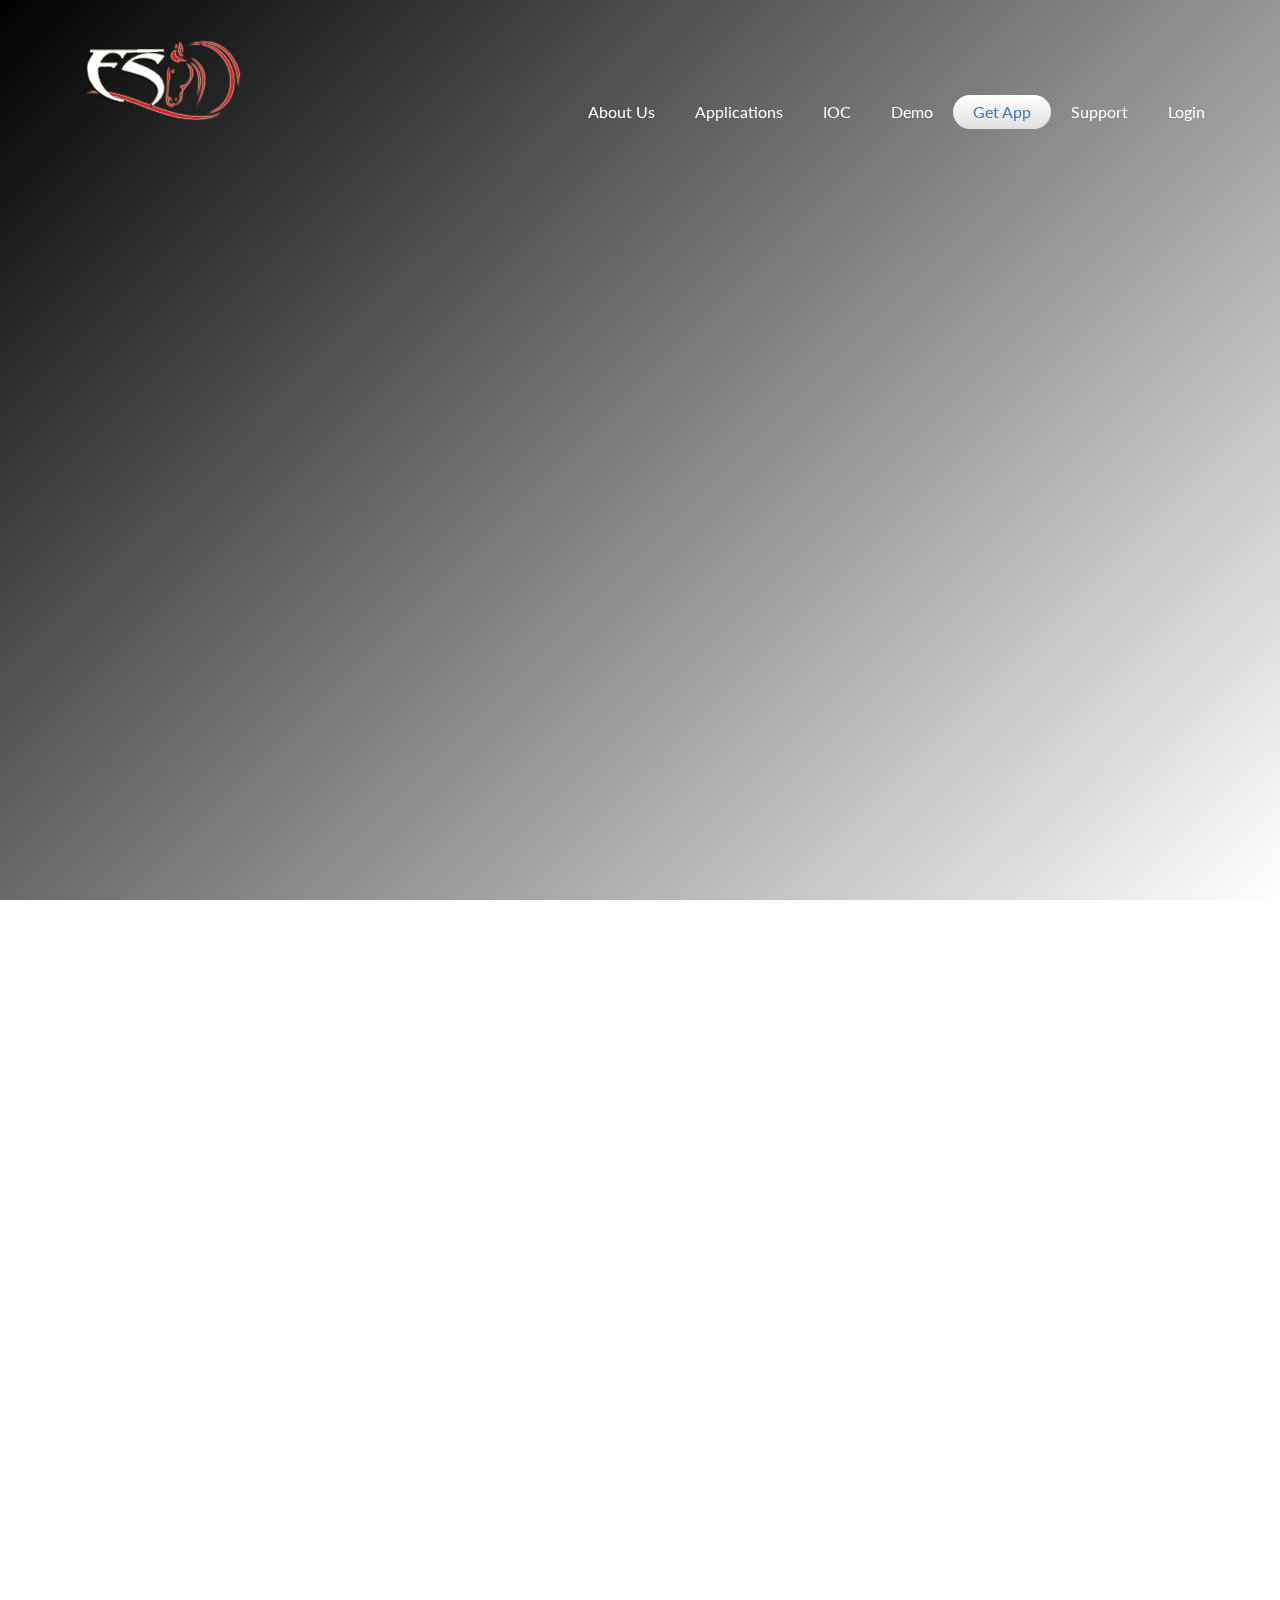
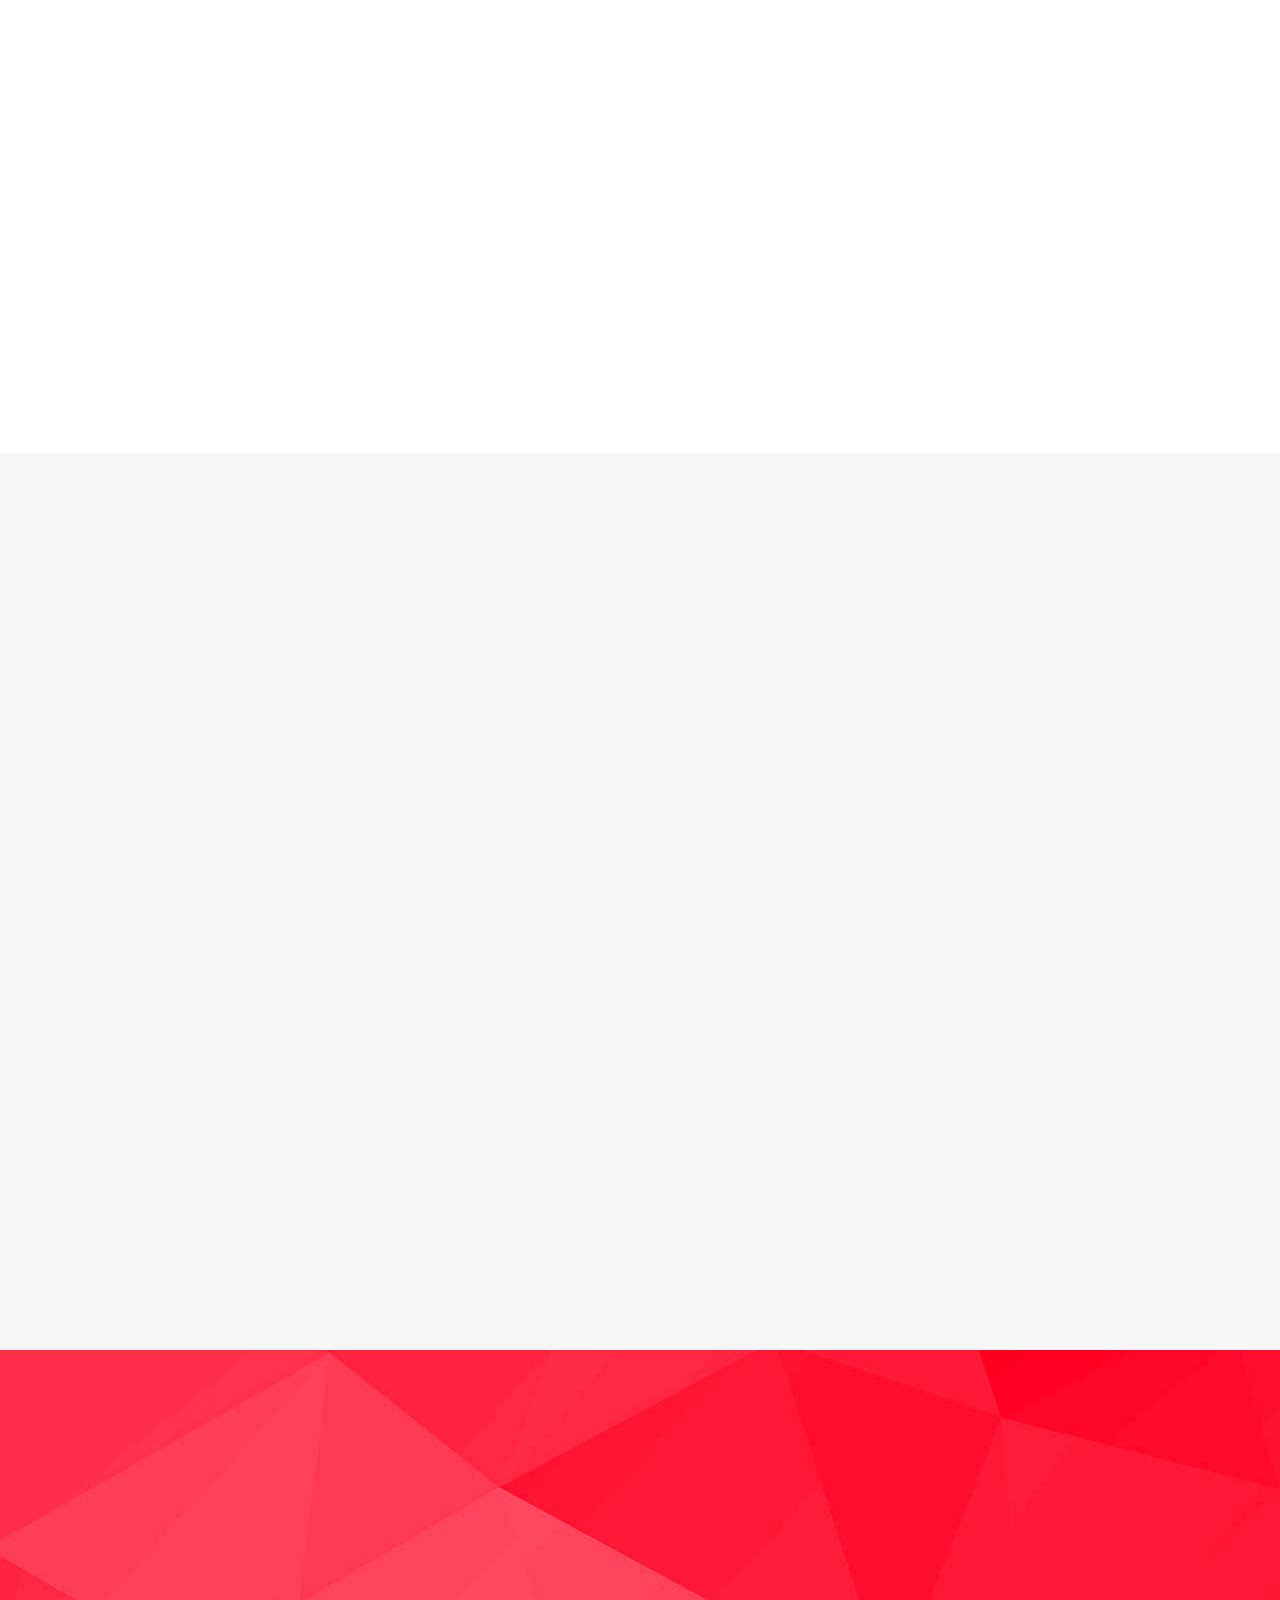
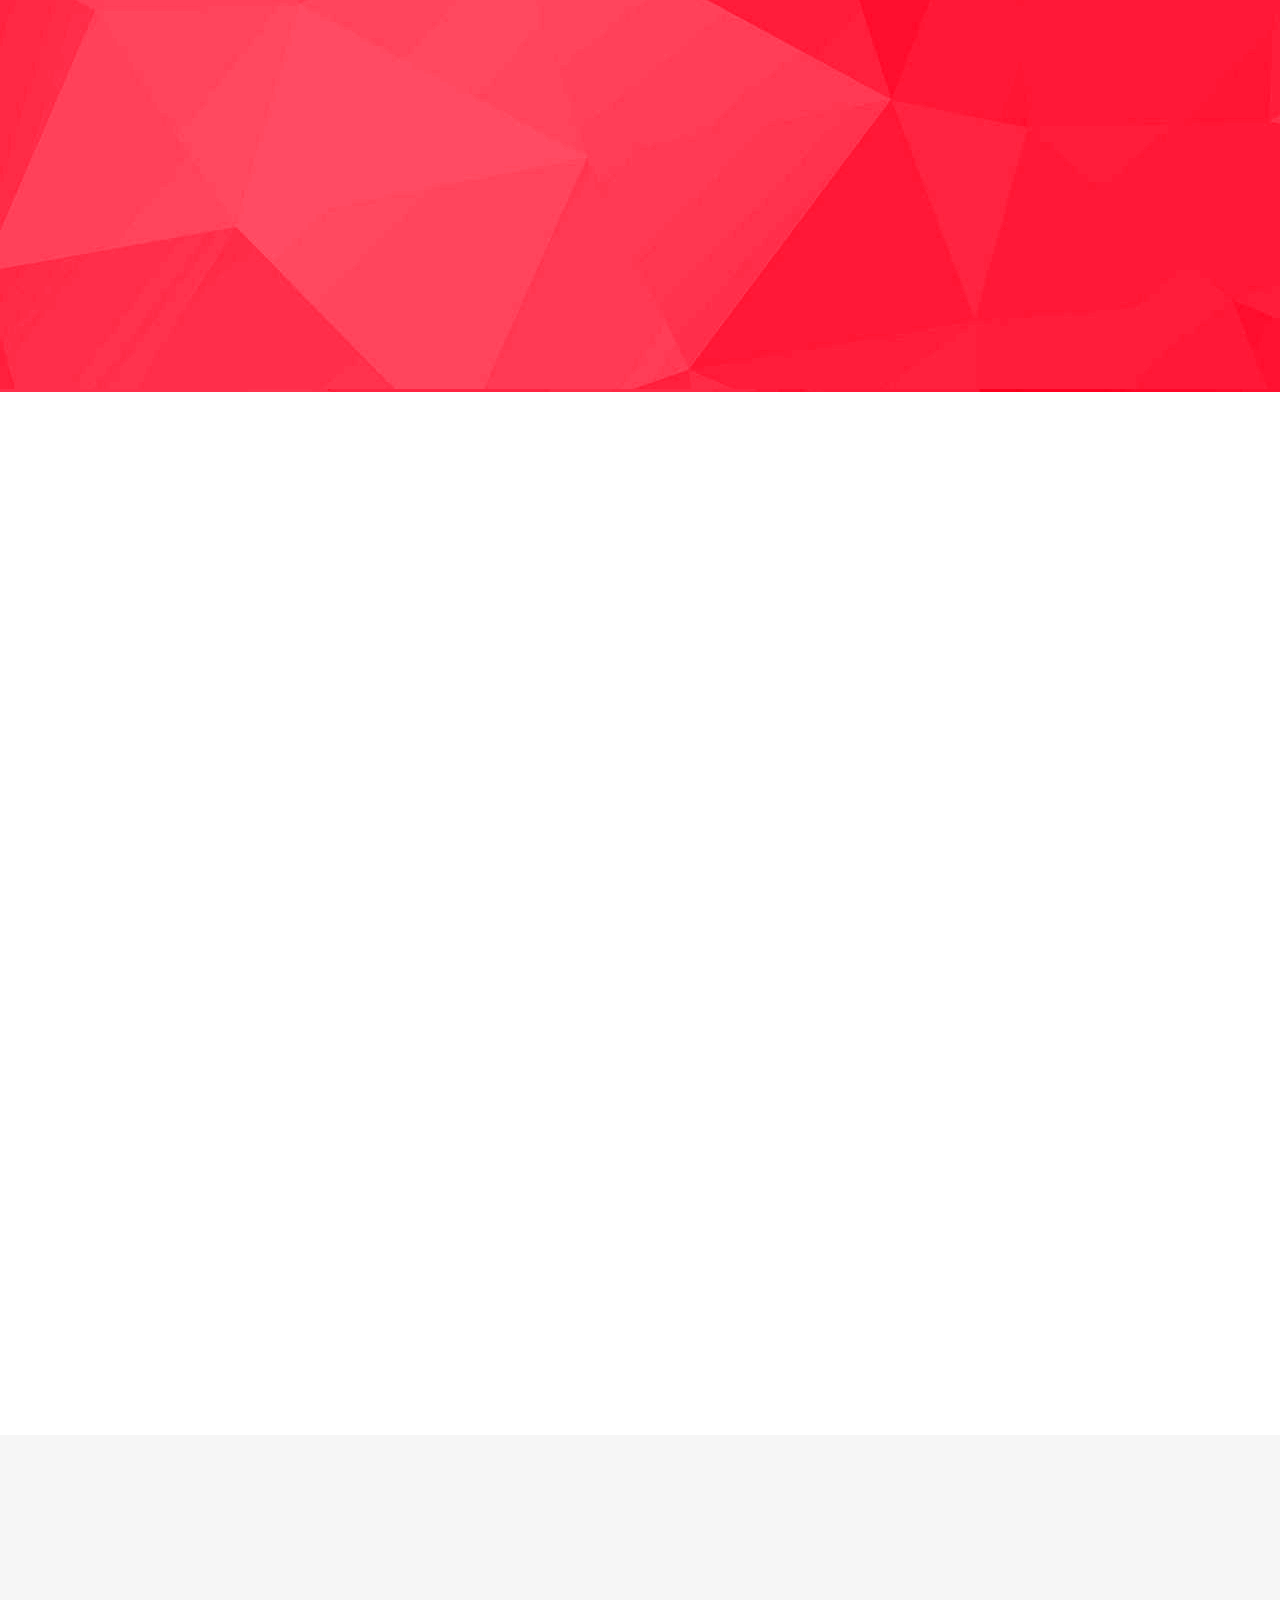
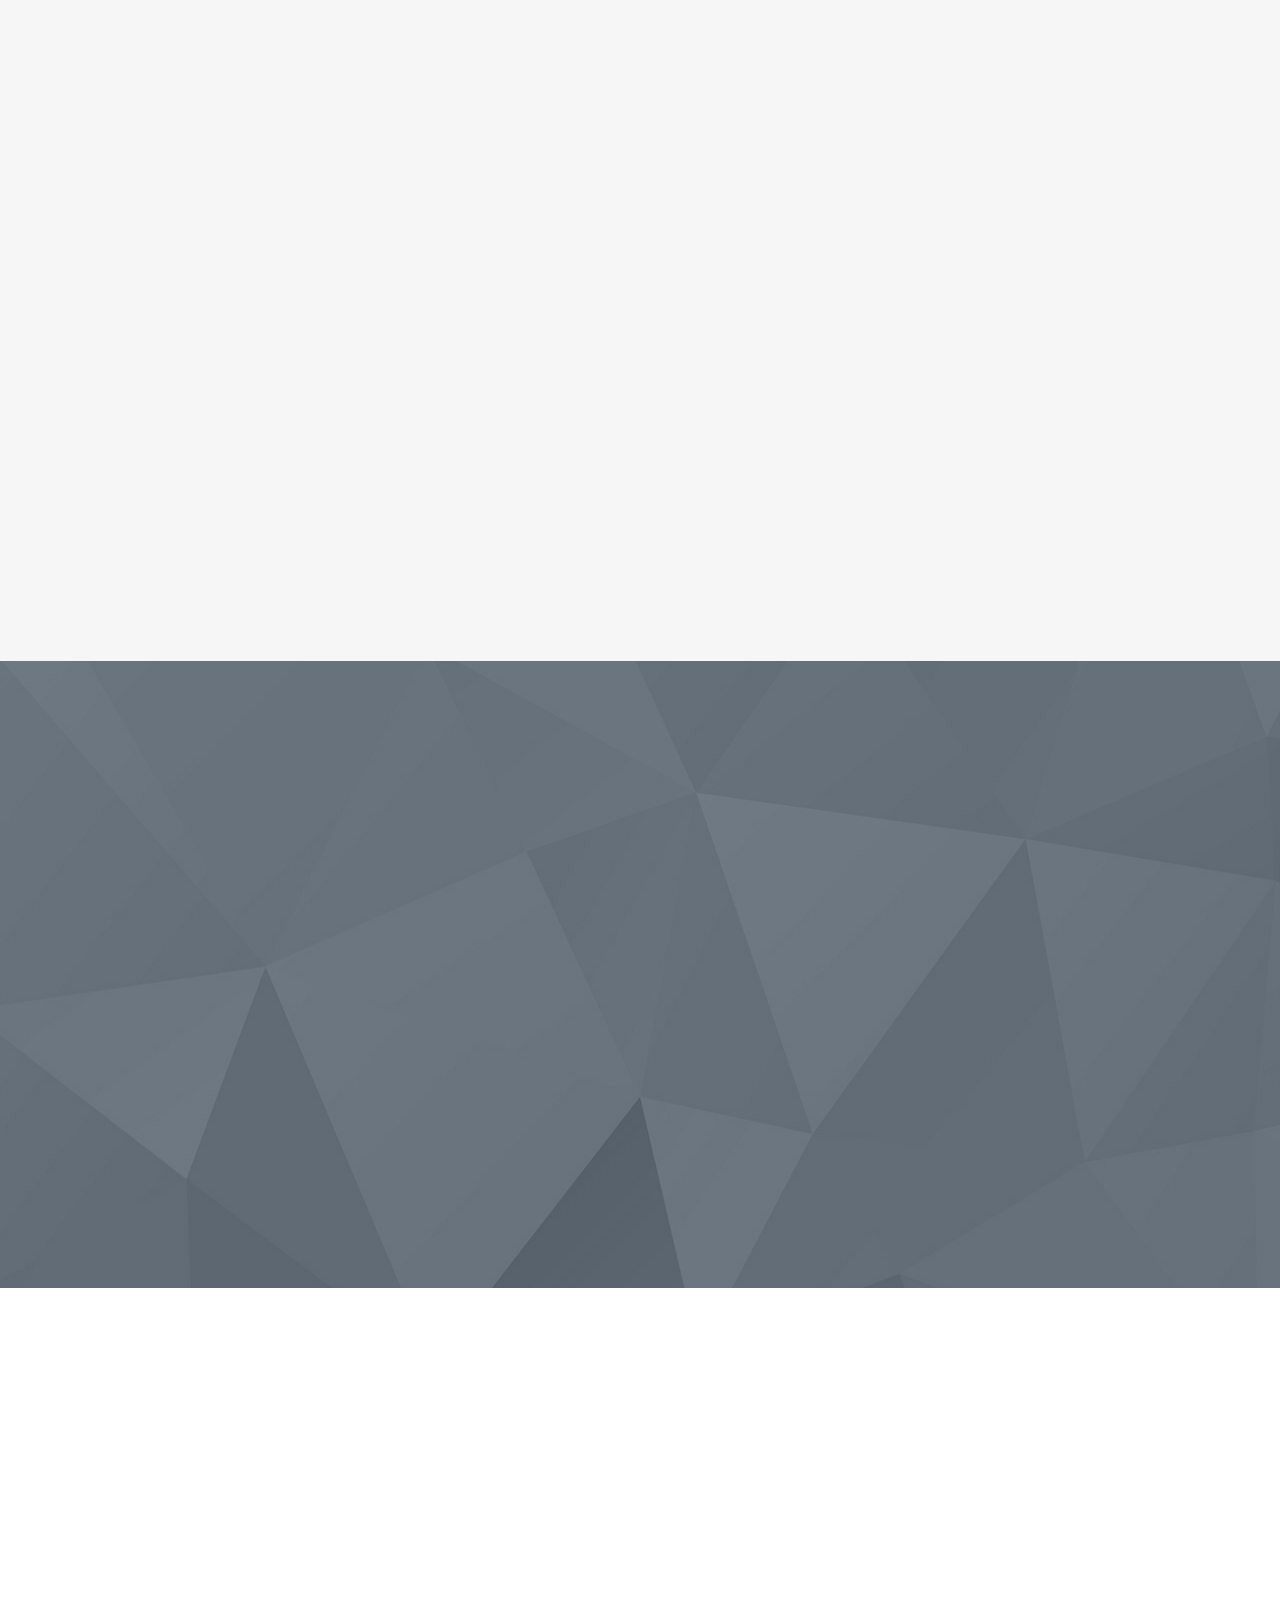
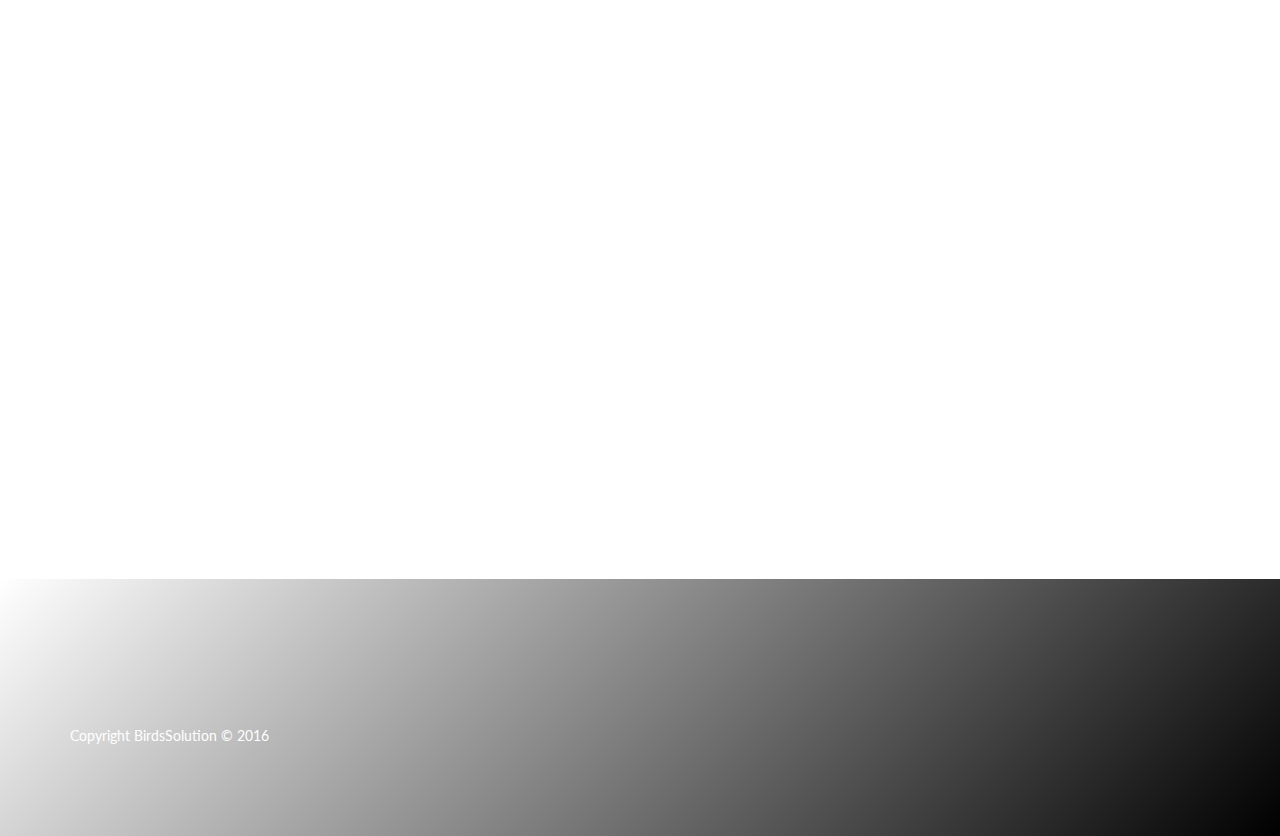
==== commit 49cc28a4: "Update index.html" ====
--- a/index.html
+++ b/index.html
@@ -86,7 +86,7 @@
                             </li>
                             <li><a href="#support">support</a>
                             </li>
-                             <li><a href="ioc.myddns.me/fmi/webd/ioc" target="_blank">Login</a>
+                             <li><a href="http://ioc.myddns.me/fmi/webd/ioc" target="_blank">Login</a>
                             </li>
                         </ul>
                     </div>
@@ -163,10 +163,10 @@
 
                         
                         <div class="tp-caption large_white_light sft" data-x="left" data-y="250" data-hoffset="0" data-voffset="0" data-speed="1000" data-start="1400" data-easing="Power4.easeOut">
-                         <p> Our Partner Success</p> 
+                         <p>Partner of Success</p> 
                         </div>
                            <div  class="tp-caption sfb hidden-xs" data-x="700" data-y="center" data-hoffset="0" data-voffset="85" data-speed="1000" data-start="1700" data-easing="Power4.easeOut">
-                            <a href="www.serc.ae" target="_blank" class="btn btn-primary inverse btn-lg">LEARN MORE</a>
+                            <a href="http://www.serc.ae" target="_blank" class="btn btn-primary inverse btn-lg">LEARN MORE</a>
                         </div>
                         
                     </li>
